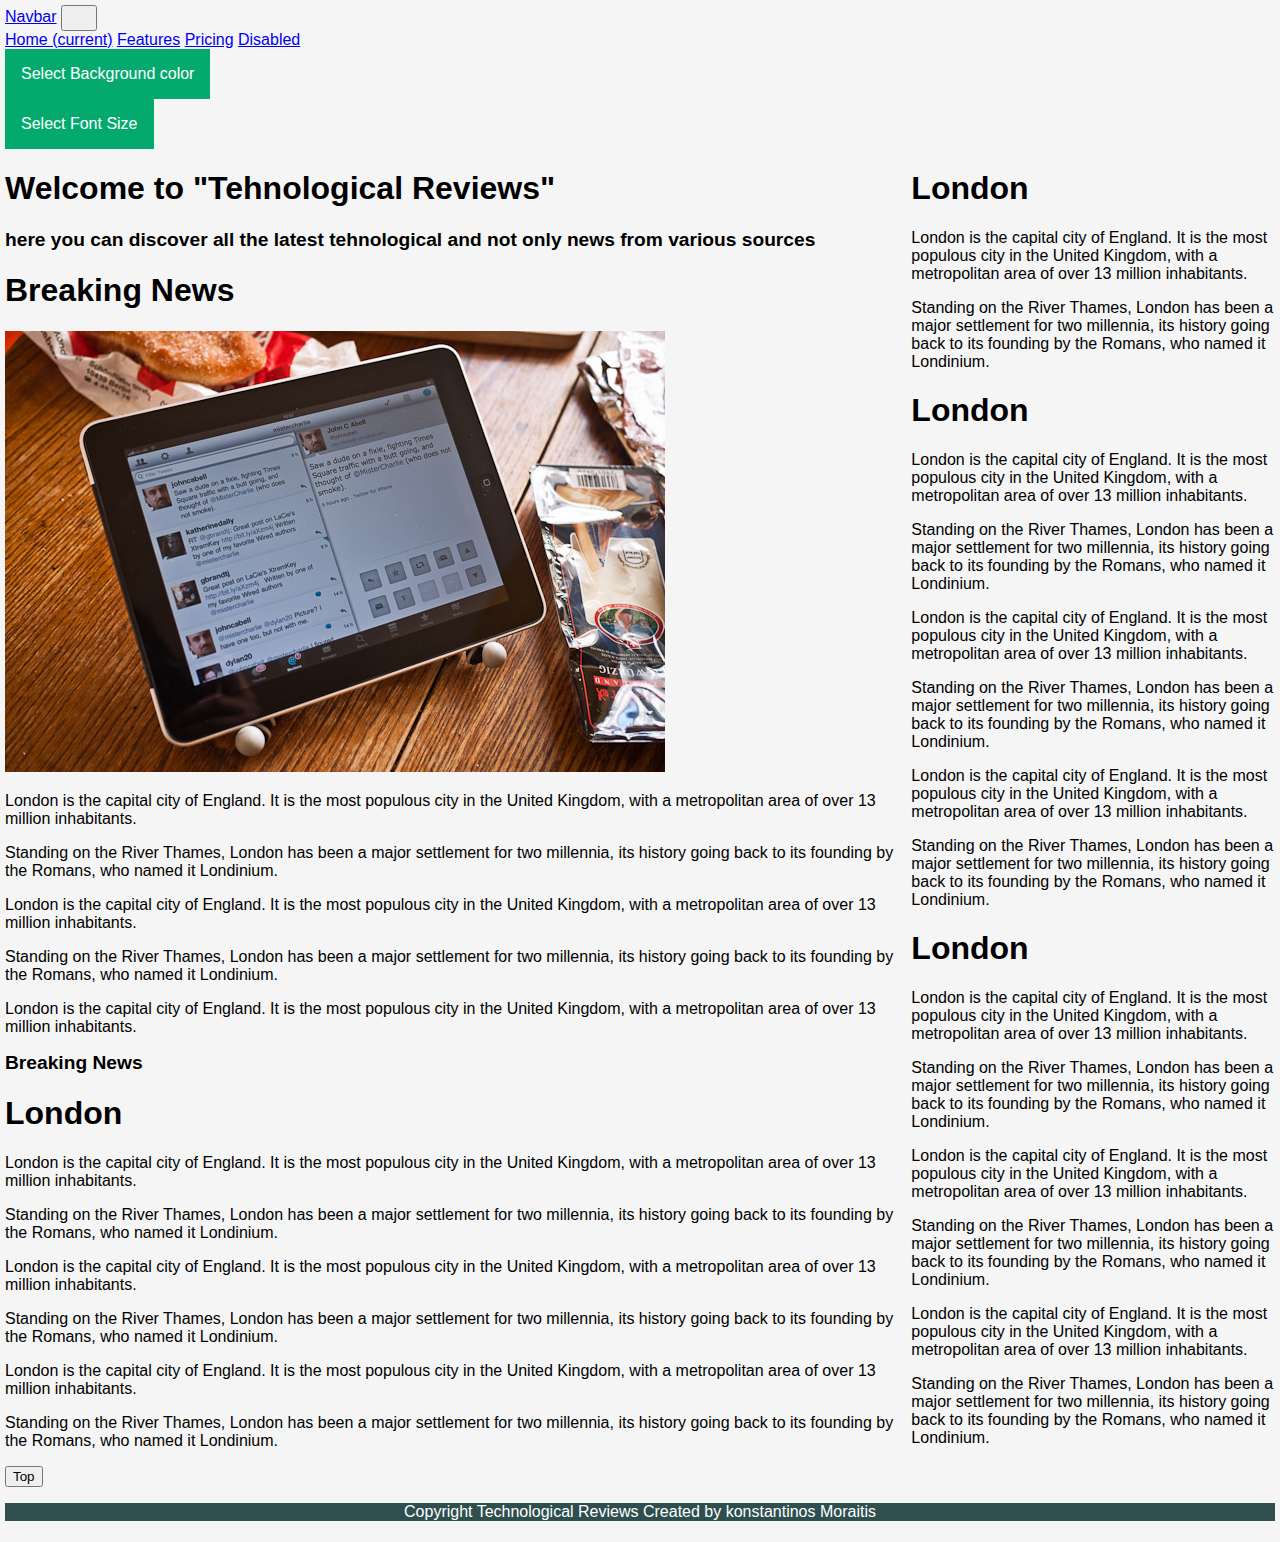
==== index.html @ ffe8cad7 "more features added" ====
﻿<!DOCTYPE html>
<html lang="en">
<head>
    <title>Technological Reviews</title>
    <meta charset="utf-8">
    <meta name="viewport" content="width=device-width, initial-scale=1">
    <script src="https://ajax.googleapis.com/ajax/libs/jquery/3.5.1/jquery.min.js"></script>
    <script src="https://cdn.jsdelivr.net/npm/bootstrap@5.1.3/dist/js/bootstrap.bundle.min.js" integrity="sha384-ka7Sk0Gln4gmtz2MlQnikT1wXgYsOg+OMhuP+IlRH9sENBO0LRn5q+8nbTov4+1p" crossorigin="anonymous"></script>
    <link href="https://cdn.jsdelivr.net/npm/bootstrap@5.1.3/dist/css/bootstrap.min.css" rel="stylesheet" integrity="sha384-1BmE4kWBq78iYhFldvKuhfTAU6auU8tT94WrHftjDbrCEXSU1oBoqyl2QvZ6jIW3" crossorigin="anonymous">
    <script src="https://cdn.jsdelivr.net/npm/bootstrap@5.1.3/dist/js/bootstrap.bundle.min.js" integrity="sha384-ka7Sk0Gln4gmtz2MlQnikT1wXgYsOg+OMhuP+IlRH9sENBO0LRn5q+8nbTov4+1p" crossorigin="anonymous"></script>
    <link href="Content/ResearchProject.css" rel="stylesheet" />
   
    <script>
        function bigImg(x) {
            x.style.height = "150%";
            x.style.width = "150%";
        }

        function normalImg(x) {
            x.style.height = "100%";
            x.style.width = "100%";
        }
    </script>

    <script>
        $(document).ready(function () {
            $("#flip").click(function () {
                $("#panel").slideDown();
            });
            $("#flip").click(function () {
                $("#panel").hide();
            });
        });
    </script>
    <script>
        //Get the button
        var mybutton = document.getElementById("myBtn");

        // When the user scrolls down 20px from the top of the document, show the button
        window.onscroll = function () { scrollFunction() };

        function scrollFunction() {
            if (document.body.scrollTop > 20 || document.documentElement.scrollTop > 20) {
                mybutton.style.display = "block";
            } else {
                mybutton.style.display = "none";
            }
        }

        // When the user clicks on the button, scroll to the top of the document
        function topFunction() {
            document.body.scrollTop = 0;
            document.documentElement.scrollTop = 0;
        }
    </script>

    <script>
        function myFunction5() {
            document.body.style.backgroundColor = "red";
        }
    </script>


    <script>
        function myFunction6() {
            document.body.style.backgroundColor = "wheat";
        }
    </script>

    <script>
        function myFunction7() {

            document.body.style.backgroundColor = "black";



        }

    </script>


    <script>
        function myFunction4() {
            document.getElementById("demo").style.fontSize = "small";
        }
    </script>


    <script>
        function myFunction2() {
            document.getElementById("demo").style.fontSize = "100%";
        }
    </script>


    <script>
        function myFunction3() {
            document.getElementById("demo").style.fontSize = "x-large";


        }
    </script>
    <script>
        function myFunction(selectTag) {
            var listValue = selectTag.options[selectTag.selectedIndex].text;
            document.getElementById("demo").style.fontSize = listValue;
        }
    </script>

    <style>
        #panel, #flip {
            padding: 2px;
            font-size: 12px;
            text-align: center;
            background-color: #555;
            color: white;
            border: solid 1px #666;
            border-radius: 3px;
        }

        #panel {
            float: right;
            padding: 2px;
            display: none;
        }
    </style>

</head>
<body>
    <nav class="navbar navbar-expand-lg navbar-light bg-light">
        <a class="navbar-brand" href="#">Navbar</a>
        <button class="navbar-toggler" type="button" data-toggle="collapse" data-target="#navbarNavAltMarkup" aria-controls="navbarNavAltMarkup" aria-expanded="false" aria-label="Toggle navigation">
            <span class="navbar-toggler-icon"></span>
        </button>
        <div class="collapse navbar-collapse" id="navbarNavAltMarkup">
            <div class="navbar-nav">
                <a class="nav-item nav-link active" href="#">Home <span class="sr-only">(current)</span></a>
                <a class="nav-item nav-link" href="#">Features</a>
                <a class="nav-item nav-link" href="#">Pricing</a>
                <a class="nav-item nav-link disabled" href="#">Disabled</a>
            </div>
        </div>
    </nav>

    <div class="dropdown">
        <button class="dropbtn">Select Background color</button>
        <div class="dropdown-content">
            <button class="btn btn-outline-success" type="button" onclick="myFunction5()">red</button>
            <button class="btn btn-sm btn-outline-secondary" type="button" onclick="myFunction6()"> paper like</button>
            <button class="btn btn-outline-success" type="button" onclick="myFunction7()"> black</button>



        </div>



    </div>
    <div class="dropdown">
        <button class="dropbtn">Select Font Size</button>
        <div class="dropdown-content">
            <button class="btn btn-sm btn-outline-secondary" type="button" onclick="myFunction4()">Smaller </button>
            <button class="btn btn-outline-success" type="button" onclick="myFunction2()">Normal </button>
            <button class="btn btn-sm btn-outline-secondary" type="button" onclick="myFunction3()">Large </button>
            <button class="btn btn-sm btn-outline-secondary" type="button" id="flip">
                Click to select custom font size</>



                <div id="panel">
                    <select onchange="myFunction(this);" size="12">
                        <option>xx-small</option>
                        <option>x-small</option>
                        <option>small</option>
                        <option>medium</option>
                        <option>large</option>
                        <option>x-large</option>
                        <option>xx-large</option>
                        <option>100%</option>
                        <option>250%</option>
                        <option>2cm</option>
                        <option>100px</option>

                    </select>

                </div>

            </button>


        </div>


    </div>








    <div class="grid-container" id="demo">


        <div class="container">

            <article>
                <h1>Welcome to "Tehnological Reviews"</h1>
                <h2>here you can discover all the latest tehnological and not only news from various sources</h2>




                <h1>Breaking News</h1>
                <img onmouseover="bigImg(this)" onmouseout="normalImg(this)" border="0" src="Content/gorillapad-6.jpg" alt="Smiley" width="660">

                <p>London is the capital city of England. It is the most populous city in the  United Kingdom, with a metropolitan area of over 13 million inhabitants.</p>
                <p>Standing on the River Thames, London has been a major settlement for two millennia, its history going back to its founding by the Romans, who named it Londinium.</p>
                <p>London is the capital city of England. It is the most populous city in the  United Kingdom, with a metropolitan area of over 13 million inhabitants.</p>
                <p>Standing on the River Thames, London has been a major settlement for two millennia, its history going back to its founding by the Romans, who named it Londinium.</p>
                <p>London is the capital city of England. It is the most populous city in the  United Kingdom, with a metropolitan area of over 13 million inhabitants.</p>

            </article>

            <article>
                <h2>Breaking News</h2>


                <h1>London</h1>
                <p>London is the capital city of England. It is the most populous city in the  United Kingdom, with a metropolitan area of over 13 million inhabitants.</p>
                <p>Standing on the River Thames, London has been a major settlement for two millennia, its history going back to its founding by the Romans, who named it Londinium.</p>
                <p>London is the capital city of England. It is the most populous city in the  United Kingdom, with a metropolitan area of over 13 million inhabitants.</p>
                <p>Standing on the River Thames, London has been a major settlement for two millennia, its history going back to its founding by the Romans, who named it Londinium.</p>
                <p>London is the capital city of England. It is the most populous city in the  United Kingdom, with a metropolitan area of over 13 million inhabitants.</p>
                <p>Standing on the River Thames, London has been a major settlement for two millennia, its history going back to its founding by the Romans, who named it Londinium.</p>


            </article>

        </div>
        <div class="container">
            <article>
                <h1>London</h1>

                <p>London is the capital city of England. It is the most populous city in the  United Kingdom, with a metropolitan area of over 13 million inhabitants.</p>
                <p>Standing on the River Thames, London has been a major settlement for two millennia, its history going back to its founding by the Romans, who named it Londinium.</p>


            </article>
            <aside>
                <h1>London</h1>
                <p>London is the capital city of England. It is the most populous city in the  United Kingdom, with a metropolitan area of over 13 million inhabitants.</p>
                <p>Standing on the River Thames, London has been a major settlement for two millennia, its history going back to its founding by the Romans, who named it Londinium.</p>
                <p>London is the capital city of England. It is the most populous city in the  United Kingdom, with a metropolitan area of over 13 million inhabitants.</p>
                <p>Standing on the River Thames, London has been a major settlement for two millennia, its history going back to its founding by the Romans, who named it Londinium.</p>
                <p>London is the capital city of England. It is the most populous city in the  United Kingdom, with a metropolitan area of over 13 million inhabitants.</p>
                <p>Standing on the River Thames, London has been a major settlement for two millennia, its history going back to its founding by the Romans, who named it Londinium.</p>
            </aside>
            <aside>
                <h1>London</h1>
                <p>London is the capital city of England. It is the most populous city in the  United Kingdom, with a metropolitan area of over 13 million inhabitants.</p>
                <p>Standing on the River Thames, London has been a major settlement for two millennia, its history going back to its founding by the Romans, who named it Londinium.</p>
                <p>London is the capital city of England. It is the most populous city in the  United Kingdom, with a metropolitan area of over 13 million inhabitants.</p>
                <p>Standing on the River Thames, London has been a major settlement for two millennia, its history going back to its founding by the Romans, who named it Londinium.</p>
                <p>London is the capital city of England. It is the most populous city in the  United Kingdom, with a metropolitan area of over 13 million inhabitants.</p>
                <p>Standing on the River Thames, London has been a major settlement for two millennia, its history going back to its founding by the Romans, who named it Londinium.</p>
            </aside>

        </div>
    </div>

    <button onclick="topFunction()" id="myBtn" title="Go to top">Top</button>

    <footer>
        <p>Copyright Technological Reviews Created by konstantinos Moraitis</p>
    </footer>

</body>



</html>
---- Content/ResearchProject.css ----
﻿

* {
    box-sizing: border-box;
}

.grid-container {
    display: grid;
    grid-template-columns: auto auto auto auto;
}
.navbar-toggler-icon {
    display: inline-block;
    width: 1.5em;
    height: 1.5em;
    vertical-align: middle;
    background-repeat: no-repeat;
    background-position: center;
    background-size: 100%;
}
body {
    font-family: Arial, Helvetica, sans-serif;
    background-color: whitesmoke;
    max-width: auto;
    margin: auto;
    padding:5px;
 
}
address {
    display: block;
    font-style: italic;
}


/* Clear floats after the columns */
section::after {
    content: "";
    display: table;
    clear: both;
}

/* Style the footer */
footer {
    background-color:darkslategrey;
 
    text-align: center;
    color: white;
    position: center;
   
}

.navbar {
    height: auto;
    
    
}


h1 {
    font-size: xx-large;
}

h2 {
    font-size: larger;
}

h3 {
    font-size: large;
}


/* Dropdown Button */
.dropbtn {
    background-color: #04AA6D;
    color: white;
    padding: 16px;
    font-size: 16px;
    border: none;
   
}


/* Dropdown Content (Hidden by Default) */
.dropdown-content {
    display: none;
    position: absolute;
    background-color: #f1f1f1;
    min-width: 160px;
    box-shadow: 0px 8px 16px 0px rgba(0,0,0,0.2);
    z-index: 1;
}

    /* Links inside the dropdown */
    .dropdown-content a {
        color: black;
        padding: 12px 16px;
        text-decoration: none;
        display: block;
    }

        /* Change color of dropdown links on hover */
        .dropdown-content a:hover {
            background-color: #ddd;
        }

/* Show the dropdown menu on hover */
.dropdown:hover .dropdown-content {
    display: block;
}

/* Change the background color of the dropdown button when the dropdown content is shown */
.dropdown:hover .dropbtn {
    background-color: #3e8e41;
}

/* Page content. The value of the margin-left property should match the value of the sidebar's width property */
div.content {
    margin-left: 200px;
    padding: 1px 16px;
    height: 1000px;
}
/* When the screen is less than 600 pixels wide, hide all links, except for the first one ("Home"). Show the link that contains should open and close the topnav (.icon) */
@media only screen and (max-width: 768px) {
    /* For mobile phones: */
    [class*="col-"] {
        width: 100%;
    }
}
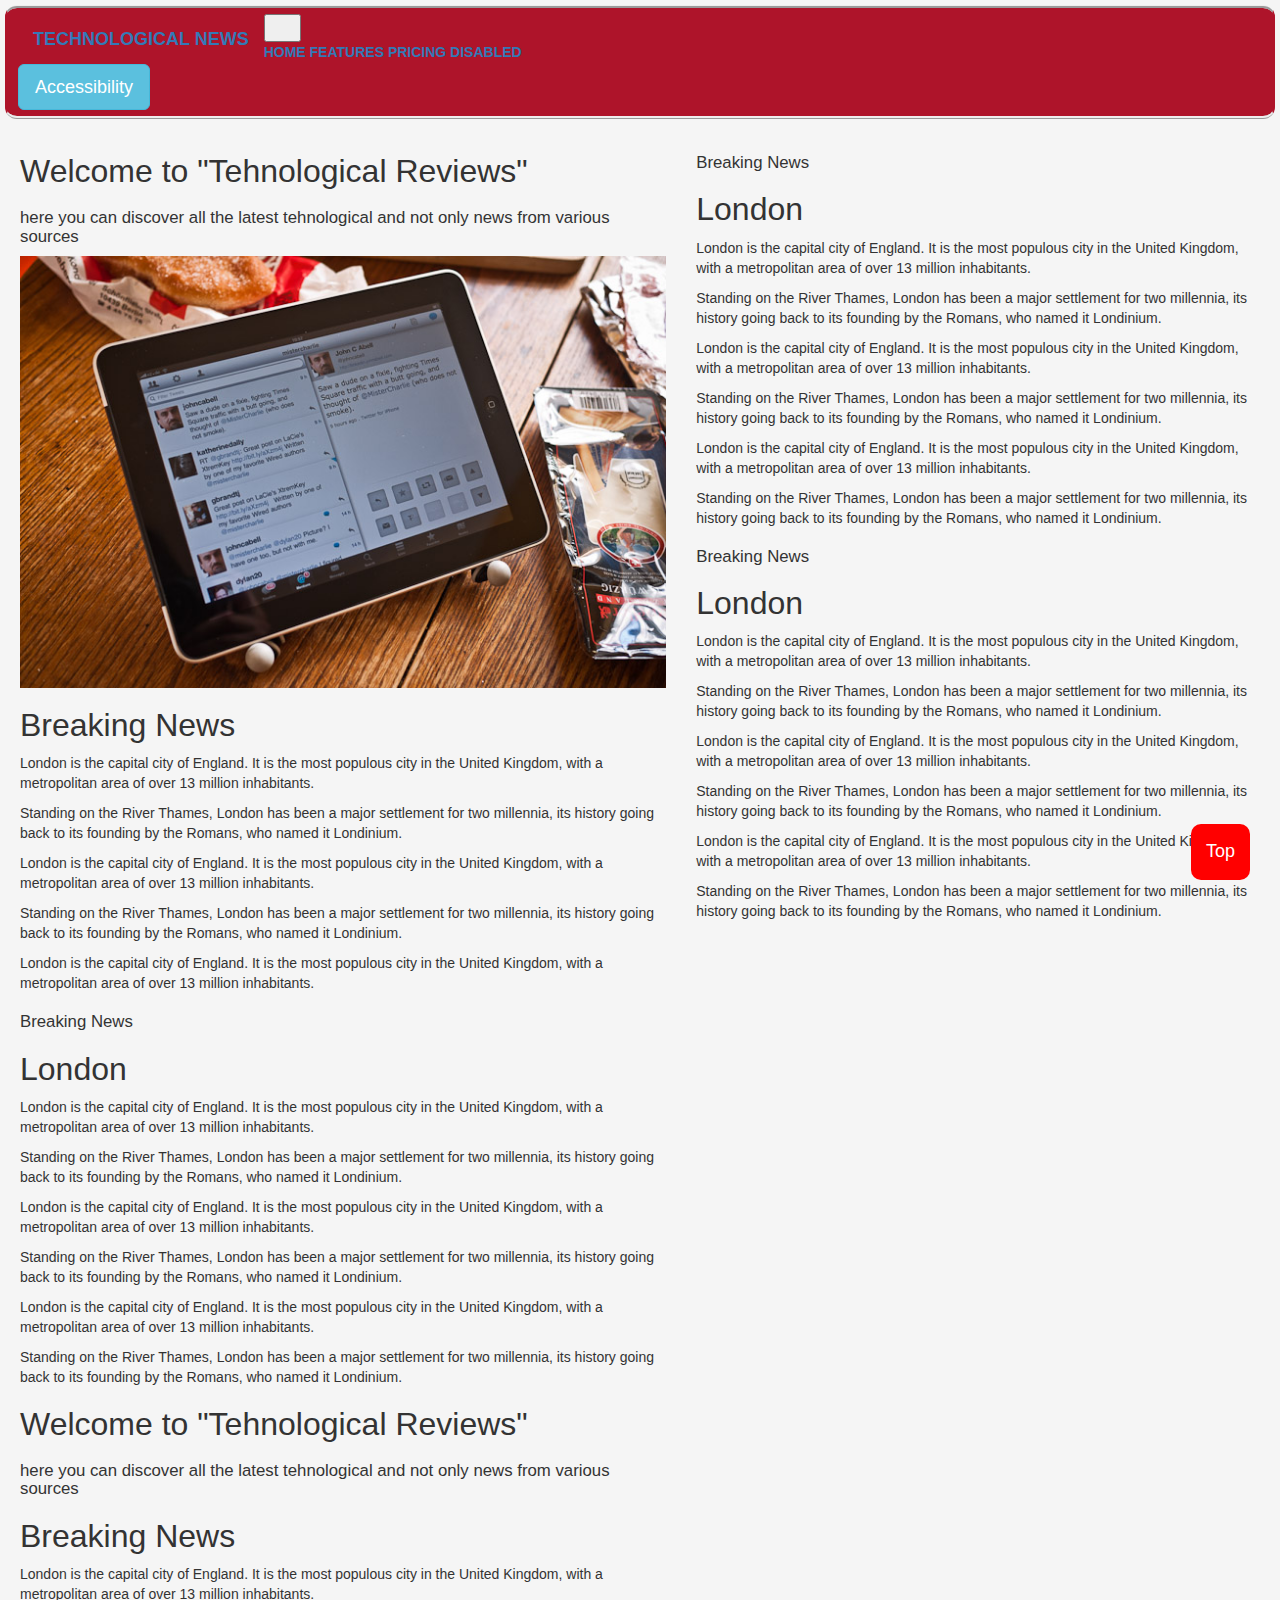
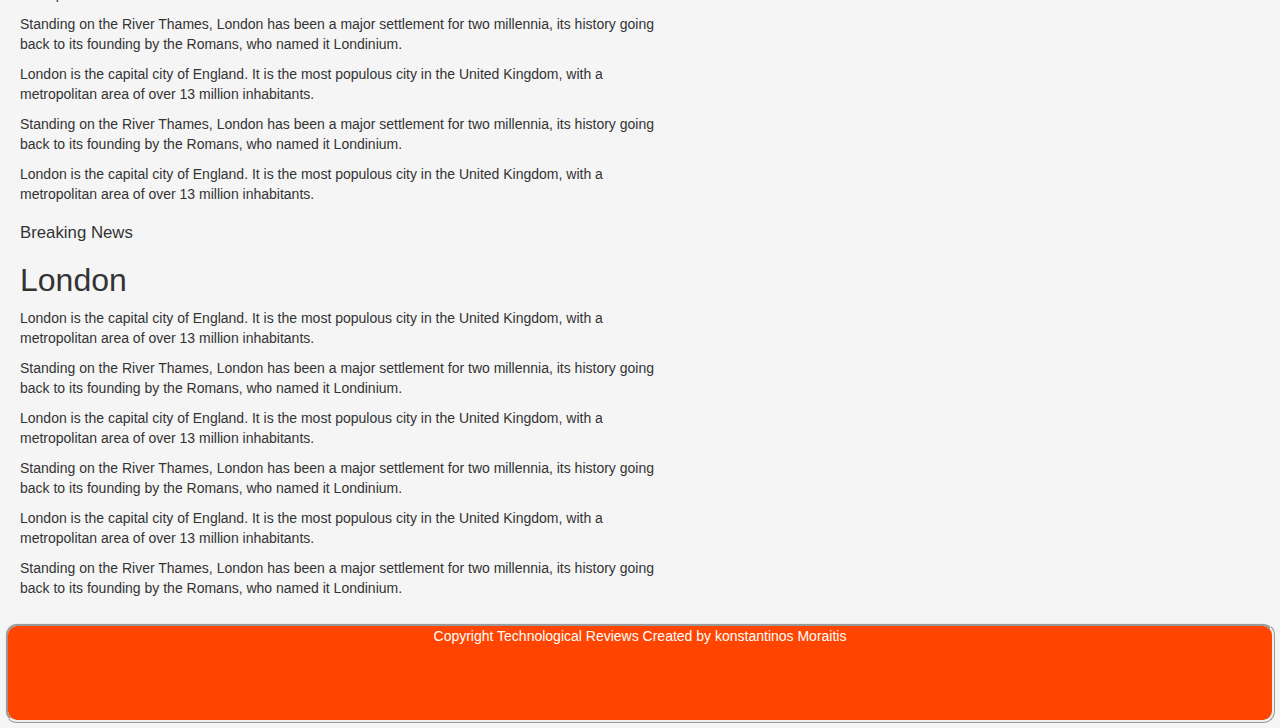
==== commit afb71b65: "Bug Fixeas, new menu, mobile view available" ====
--- a/index.html
+++ b/index.html
@@ -4,23 +4,20 @@
     <title>Technological Reviews</title>
     <meta charset="utf-8">
     <meta name="viewport" content="width=device-width, initial-scale=1">
+    <link href="https://cdn.jsdelivr.net/npm/bootstrap@5.1.3/dist/css/bootstrap.min.css" rel="stylesheet" integrity="sha384-1BmE4kWBq78iYhFldvKuhfTAU6auU8tT94WrHftjDbrCEXSU1oBoqyl2QvZ6jIW3" crossorigin="anonymous">
+    <script src="https://code.jquery.com/jquery-3.2.1.slim.min.js" integrity="sha384-KJ3o2DKtIkvYIK3UENzmM7KCkRr/rE9/Qpg6aAZGJwFDMVNA/GpGFF93hXpG5KkN" crossorigin="anonymous"></script>
+    <script src="https://cdnjs.cloudflare.com/ajax/libs/popper.js/1.12.9/umd/popper.min.js" integrity="sha384-ApNbgh9B+Y1QKtv3Rn7W3mgPxhU9K/ScQsAP7hUibX39j7fakFPskvXusvfa0b4Q" crossorigin="anonymous"></script>
+    <link rel="stylesheet" href="https://maxcdn.bootstrapcdn.com/bootstrap/3.4.1/css/bootstrap.min.css">
     <script src="https://ajax.googleapis.com/ajax/libs/jquery/3.5.1/jquery.min.js"></script>
-    <script src="https://cdn.jsdelivr.net/npm/bootstrap@5.1.3/dist/js/bootstrap.bundle.min.js" integrity="sha384-ka7Sk0Gln4gmtz2MlQnikT1wXgYsOg+OMhuP+IlRH9sENBO0LRn5q+8nbTov4+1p" crossorigin="anonymous"></script>
-    <link href="https://cdn.jsdelivr.net/npm/bootstrap@5.1.3/dist/css/bootstrap.min.css" rel="stylesheet" integrity="sha384-1BmE4kWBq78iYhFldvKuhfTAU6auU8tT94WrHftjDbrCEXSU1oBoqyl2QvZ6jIW3" crossorigin="anonymous">
-    <script src="https://cdn.jsdelivr.net/npm/bootstrap@5.1.3/dist/js/bootstrap.bundle.min.js" integrity="sha384-ka7Sk0Gln4gmtz2MlQnikT1wXgYsOg+OMhuP+IlRH9sENBO0LRn5q+8nbTov4+1p" crossorigin="anonymous"></script>
+    <script src="https://maxcdn.bootstrapcdn.com/bootstrap/3.4.1/js/bootstrap.min.js"></script>
     <link href="Content/ResearchProject.css" rel="stylesheet" />
-   
-    <script>
-        function bigImg(x) {
-            x.style.height = "150%";
-            x.style.width = "150%";
-        }
-
-        function normalImg(x) {
-            x.style.height = "100%";
-            x.style.width = "100%";
-        }
-    </script>
+    <script>
+        function myFunction10(selectTag) {
+            var listValue = selectTag.options[selectTag.selectedIndex].text;
+            document.getElementById("demo").style.fontFamily = listValue;
+        }
+    </script>
+
 
     <script>
         $(document).ready(function () {
@@ -127,8 +124,8 @@
 
 </head>
 <body>
-    <nav class="navbar navbar-expand-lg navbar-light bg-light">
-        <a class="navbar-brand" href="#">Navbar</a>
+    <nav class="navbar navbar-expand-lg navbar-dark bg-danger bg-gradient">
+        <a class="navbar-brand" href="#">Technological News</a>
         <button class="navbar-toggler" type="button" data-toggle="collapse" data-target="#navbarNavAltMarkup" aria-controls="navbarNavAltMarkup" aria-expanded="false" aria-label="Toggle navigation">
             <span class="navbar-toggler-icon"></span>
         </button>
@@ -137,138 +134,210 @@
                 <a class="nav-item nav-link active" href="#">Home <span class="sr-only">(current)</span></a>
                 <a class="nav-item nav-link" href="#">Features</a>
                 <a class="nav-item nav-link" href="#">Pricing</a>
-                <a class="nav-item nav-link disabled" href="#">Disabled</a>
+                <a class="nav-item nav-link disabled" href="#">Disabled</a> <!-- Trigger the modal with a button -->
+
+            </div>        
+            <form class="d-flex">
+                <script async src="https://cse.google.com/cse.js?cx=aabcc38a63868d27a"></script>
+            </form>
+        </div>
+
+
+        <div class="gcse-search"></div>  <button type="button" class="btn btn-info btn-lg" data-toggle="modal" data-target="#myModal">Accessibility</button>
+        <!-- Modal -->
+        <div class="modal fade" id="myModal" role="dialog">
+            <div class="modal-dialog">
+
+                <!-- Modal content-->
+                <div class="modal-content">
+                    <div class="modal-header">
+                        <button type="button" class="close" data-dismiss="modal">&times;</button>
+                        <h4 class="modal-title">Customize webpage design to your preferences</h4>
+                    </div>
+                    <div class="modal-body">
+
+
+                        <div class="dropdown">
+                            <button class="dropbtn">Select Background color</button>
+                            <div class="dropdown-content">
+                                <button class="btn btn-sm btn-outline-danger" type="button" onclick="myFunction5()">red</button>
+                                <button class="btn btn-sm btn-outline-warning" type="button" onclick="myFunction6()"> paper like</button>
+                                <button class="btn btn-sm btn-outline-secondary" type="button" onclick="myFunction7()"> black</button>
+
+
+
+                            </div>
+
+
+
+                        </div>
+                        <div class="dropdown">
+                            <button class="dropbtn">Select Font Size</button>
+                            <div class="dropdown-content">
+                                <button class="btn btn-outline-success" type="button" onclick="myFunction4()">Smaller </button>
+                                <button class="btn btn-outline-success" type="button" onclick="myFunction2()">Normal </button>
+                                <button class="btn btn-outline-success" type="button" onclick="myFunction3()">Large </button>
+                                <button class="btn btn-outline-success" type="button" id="flip">
+                                    Click to select custom font size</>
+
+
+
+                                    <div id="panel">
+                                        <select onchange="myFunction(this);" size="12">
+                                            <option>xx-small</option>
+                                            <option>x-small</option>
+                                            <option>small</option>
+                                            <option>medium</option>
+                                            <option>large</option>
+                                            <option>x-large</option>
+                                            <option>xx-large</option>
+                                            <option>100%</option>
+                                            <option>250%</option>
+                                            <option>2cm</option>
+                                            <option>100px</option>
+
+                                        </select>
+
+                                    </div>
+
+                                </button>
+
+
+                            </div>
+                        </div>
+                        <div class="dropdown">
+                            <button class="dropbtn">Select Font Family</button>
+
+                            <div class="dropdown-content">
+                                <select onchange="myFunction10(this);" size="13">
+                                    <option>Georgia</option>
+                                    <option>Palatino Linotype</option>
+                                    <option>Book Antiqua</option>
+                                    <option>Times New Roman</option>
+                                    <option>Arial</option>
+                                    <option>Helvetica</option>
+                                    <option>Arial Black</option>
+                                    <option>Impact</option>
+                                    <option>Lucida Sans Unicode</option>
+                                    <option>Tahoma</option>
+                                    <option>Verdana</option>
+                                    <option>Courier New</option>
+                                    <option>Lucida Console</option>
+                                </select>
+                            </div>
+
+
+
+
+                        </div>
+
+
+
+                    </div>
+                    <div class="modal-footer">
+                        <button type="button" class="btn btn-default" data-dismiss="modal">Close</button>
+                    </div>
+                </div>
+
             </div>
         </div>
+
+
+
     </nav>
 
-    <div class="dropdown">
-        <button class="dropbtn">Select Background color</button>
-        <div class="dropdown-content">
-            <button class="btn btn-outline-success" type="button" onclick="myFunction5()">red</button>
-            <button class="btn btn-sm btn-outline-secondary" type="button" onclick="myFunction6()"> paper like</button>
-            <button class="btn btn-outline-success" type="button" onclick="myFunction7()"> black</button>
-
-
-
-        </div>
-
+
+   
+
+
+
+ 
+
+
+    <div class="grid-container" id="demo">
+
+
+
+        <article>
+
+            <h1>Welcome to "Tehnological Reviews"</h1>
+            <h2>here you can discover all the latest tehnological and not only news from various sources</h2>
+            <img src="Content/gorillapad-6.jpg"alt="tablet "class="responsive" />
+            <h1>Breaking News</h1>
+
+
+            <p>London is the capital city of England. It is the most populous city in the  United Kingdom, with a metropolitan area of over 13 million inhabitants.</p>
+            <p>Standing on the River Thames, London has been a major settlement for two millennia, its history going back to its founding by the Romans, who named it Londinium.</p>
+            <p>London is the capital city of England. It is the most populous city in the  United Kingdom, with a metropolitan area of over 13 million inhabitants.</p>
+            <p>Standing on the River Thames, London has been a major settlement for two millennia, its history going back to its founding by the Romans, who named it Londinium.</p>
+            <p>London is the capital city of England. It is the most populous city in the  United Kingdom, with a metropolitan area of over 13 million inhabitants.</p>
+
+            <h2>Breaking News</h2>
+
+
+            <h1>London</h1>
+            <p>London is the capital city of England. It is the most populous city in the  United Kingdom, with a metropolitan area of over 13 million inhabitants.</p>
+            <p>Standing on the River Thames, London has been a major settlement for two millennia, its history going back to its founding by the Romans, who named it Londinium.</p>
+            <p>London is the capital city of England. It is the most populous city in the  United Kingdom, with a metropolitan area of over 13 million inhabitants.</p>
+            <p>Standing on the River Thames, London has been a major settlement for two millennia, its history going back to its founding by the Romans, who named it Londinium.</p>
+            <p>London is the capital city of England. It is the most populous city in the  United Kingdom, with a metropolitan area of over 13 million inhabitants.</p>
+            <p>Standing on the River Thames, London has been a major settlement for two millennia, its history going back to its founding by the Romans, who named it Londinium.</p>
+
+            <h1>Welcome to "Tehnological Reviews"</h1>
+            <h2>here you can discover all the latest tehnological and not only news from various sources</h2>
+
+            <h1>Breaking News</h1>
+
+
+            <p>London is the capital city of England. It is the most populous city in the  United Kingdom, with a metropolitan area of over 13 million inhabitants.</p>
+            <p>Standing on the River Thames, London has been a major settlement for two millennia, its history going back to its founding by the Romans, who named it Londinium.</p>
+            <p>London is the capital city of England. It is the most populous city in the  United Kingdom, with a metropolitan area of over 13 million inhabitants.</p>
+            <p>Standing on the River Thames, London has been a major settlement for two millennia, its history going back to its founding by the Romans, who named it Londinium.</p>
+            <p>London is the capital city of England. It is the most populous city in the  United Kingdom, with a metropolitan area of over 13 million inhabitants.</p>
+
+            <h2>Breaking News</h2>
+
+
+            <h1>London</h1>
+            <p>London is the capital city of England. It is the most populous city in the  United Kingdom, with a metropolitan area of over 13 million inhabitants.</p>
+            <p>Standing on the River Thames, London has been a major settlement for two millennia, its history going back to its founding by the Romans, who named it Londinium.</p>
+            <p>London is the capital city of England. It is the most populous city in the  United Kingdom, with a metropolitan area of over 13 million inhabitants.</p>
+            <p>Standing on the River Thames, London has been a major settlement for two millennia, its history going back to its founding by the Romans, who named it Londinium.</p>
+            <p>London is the capital city of England. It is the most populous city in the  United Kingdom, with a metropolitan area of over 13 million inhabitants.</p>
+            <p>Standing on the River Thames, London has been a major settlement for two millennia, its history going back to its founding by the Romans, who named it Londinium.</p>
+
+        </article>
+        <article>
+            <h2>Breaking News</h2>
+
+
+            <h1>London</h1>
+            <p>London is the capital city of England. It is the most populous city in the  United Kingdom, with a metropolitan area of over 13 million inhabitants.</p>
+            <p>Standing on the River Thames, London has been a major settlement for two millennia, its history going back to its founding by the Romans, who named it Londinium.</p>
+            <p>London is the capital city of England. It is the most populous city in the  United Kingdom, with a metropolitan area of over 13 million inhabitants.</p>
+            <p>Standing on the River Thames, London has been a major settlement for two millennia, its history going back to its founding by the Romans, who named it Londinium.</p>
+            <p>London is the capital city of England. It is the most populous city in the  United Kingdom, with a metropolitan area of over 13 million inhabitants.</p>
+            <p>Standing on the River Thames, London has been a major settlement for two millennia, its history going back to its founding by the Romans, who named it Londinium.</p>
+
+
+
+            <h2>Breaking News</h2>
+
+
+            <h1>London</h1>
+            <p>London is the capital city of England. It is the most populous city in the  United Kingdom, with a metropolitan area of over 13 million inhabitants.</p>
+            <p>Standing on the River Thames, London has been a major settlement for two millennia, its history going back to its founding by the Romans, who named it Londinium.</p>
+            <p>London is the capital city of England. It is the most populous city in the  United Kingdom, with a metropolitan area of over 13 million inhabitants.</p>
+            <p>Standing on the River Thames, London has been a major settlement for two millennia, its history going back to its founding by the Romans, who named it Londinium.</p>
+            <p>London is the capital city of England. It is the most populous city in the  United Kingdom, with a metropolitan area of over 13 million inhabitants.</p>
+            <p>Standing on the River Thames, London has been a major settlement for two millennia, its history going back to its founding by the Romans, who named it Londinium.</p>
+
+
+        </article>
 
 
     </div>
-    <div class="dropdown">
-        <button class="dropbtn">Select Font Size</button>
-        <div class="dropdown-content">
-            <button class="btn btn-sm btn-outline-secondary" type="button" onclick="myFunction4()">Smaller </button>
-            <button class="btn btn-outline-success" type="button" onclick="myFunction2()">Normal </button>
-            <button class="btn btn-sm btn-outline-secondary" type="button" onclick="myFunction3()">Large </button>
-            <button class="btn btn-sm btn-outline-secondary" type="button" id="flip">
-                Click to select custom font size</>
-
-
-
-                <div id="panel">
-                    <select onchange="myFunction(this);" size="12">
-                        <option>xx-small</option>
-                        <option>x-small</option>
-                        <option>small</option>
-                        <option>medium</option>
-                        <option>large</option>
-                        <option>x-large</option>
-                        <option>xx-large</option>
-                        <option>100%</option>
-                        <option>250%</option>
-                        <option>2cm</option>
-                        <option>100px</option>
-
-                    </select>
-
-                </div>
-
-            </button>
-
-
-        </div>
-
-
-    </div>
-
-
-
-
-
-
-
-
-    <div class="grid-container" id="demo">
-
-
-        <div class="container">
-
-            <article>
-                <h1>Welcome to "Tehnological Reviews"</h1>
-                <h2>here you can discover all the latest tehnological and not only news from various sources</h2>
-
-
-
-
-                <h1>Breaking News</h1>
-                <img onmouseover="bigImg(this)" onmouseout="normalImg(this)" border="0" src="Content/gorillapad-6.jpg" alt="Smiley" width="660">
-
-                <p>London is the capital city of England. It is the most populous city in the  United Kingdom, with a metropolitan area of over 13 million inhabitants.</p>
-                <p>Standing on the River Thames, London has been a major settlement for two millennia, its history going back to its founding by the Romans, who named it Londinium.</p>
-                <p>London is the capital city of England. It is the most populous city in the  United Kingdom, with a metropolitan area of over 13 million inhabitants.</p>
-                <p>Standing on the River Thames, London has been a major settlement for two millennia, its history going back to its founding by the Romans, who named it Londinium.</p>
-                <p>London is the capital city of England. It is the most populous city in the  United Kingdom, with a metropolitan area of over 13 million inhabitants.</p>
-
-            </article>
-
-            <article>
-                <h2>Breaking News</h2>
-
-
-                <h1>London</h1>
-                <p>London is the capital city of England. It is the most populous city in the  United Kingdom, with a metropolitan area of over 13 million inhabitants.</p>
-                <p>Standing on the River Thames, London has been a major settlement for two millennia, its history going back to its founding by the Romans, who named it Londinium.</p>
-                <p>London is the capital city of England. It is the most populous city in the  United Kingdom, with a metropolitan area of over 13 million inhabitants.</p>
-                <p>Standing on the River Thames, London has been a major settlement for two millennia, its history going back to its founding by the Romans, who named it Londinium.</p>
-                <p>London is the capital city of England. It is the most populous city in the  United Kingdom, with a metropolitan area of over 13 million inhabitants.</p>
-                <p>Standing on the River Thames, London has been a major settlement for two millennia, its history going back to its founding by the Romans, who named it Londinium.</p>
-
-
-            </article>
-
-        </div>
-        <div class="container">
-            <article>
-                <h1>London</h1>
-
-                <p>London is the capital city of England. It is the most populous city in the  United Kingdom, with a metropolitan area of over 13 million inhabitants.</p>
-                <p>Standing on the River Thames, London has been a major settlement for two millennia, its history going back to its founding by the Romans, who named it Londinium.</p>
-
-
-            </article>
-            <aside>
-                <h1>London</h1>
-                <p>London is the capital city of England. It is the most populous city in the  United Kingdom, with a metropolitan area of over 13 million inhabitants.</p>
-                <p>Standing on the River Thames, London has been a major settlement for two millennia, its history going back to its founding by the Romans, who named it Londinium.</p>
-                <p>London is the capital city of England. It is the most populous city in the  United Kingdom, with a metropolitan area of over 13 million inhabitants.</p>
-                <p>Standing on the River Thames, London has been a major settlement for two millennia, its history going back to its founding by the Romans, who named it Londinium.</p>
-                <p>London is the capital city of England. It is the most populous city in the  United Kingdom, with a metropolitan area of over 13 million inhabitants.</p>
-                <p>Standing on the River Thames, London has been a major settlement for two millennia, its history going back to its founding by the Romans, who named it Londinium.</p>
-            </aside>
-            <aside>
-                <h1>London</h1>
-                <p>London is the capital city of England. It is the most populous city in the  United Kingdom, with a metropolitan area of over 13 million inhabitants.</p>
-                <p>Standing on the River Thames, London has been a major settlement for two millennia, its history going back to its founding by the Romans, who named it Londinium.</p>
-                <p>London is the capital city of England. It is the most populous city in the  United Kingdom, with a metropolitan area of over 13 million inhabitants.</p>
-                <p>Standing on the River Thames, London has been a major settlement for two millennia, its history going back to its founding by the Romans, who named it Londinium.</p>
-                <p>London is the capital city of England. It is the most populous city in the  United Kingdom, with a metropolitan area of over 13 million inhabitants.</p>
-                <p>Standing on the River Thames, London has been a major settlement for two millennia, its history going back to its founding by the Romans, who named it Londinium.</p>
-            </aside>
-
-        </div>
-    </div>
+
 
     <button onclick="topFunction()" id="myBtn" title="Go to top">Top</button>
 
@@ -278,7 +347,5 @@
 
 </body>
 
-
-
 </html>
 
--- a/Content/ResearchProject.css
+++ b/Content/ResearchProject.css
@@ -17,12 +17,29 @@
     background-position: center;
     background-size: 100%;
 }
+.navbar {
+    border-color: #ae142a;
+    text-transform: uppercase;
+    font-family: Montserrat,"Helvetica Neue",Helvetica,Arial,sans-serif;
+    font-weight: bold;
+    color: blue;
+    border-radius:12px;
+    border-block:ridge;
+    background-color: #ae142a;
+    padding: 6px 12px !important;
+    margin:auto;
+}
+
+article{
+    padding:15px;
+}
 body {
     font-family: Arial, Helvetica, sans-serif;
     background-color: whitesmoke;
-    max-width: auto;
+    max-width: 1600px;
+    padding:5px;
     margin: auto;
-    padding:5px;
+  
  
 }
 address {
@@ -40,21 +57,16 @@
 
 /* Style the footer */
 footer {
-    background-color:darkslategrey;
- 
+    background-color:orangered;
+    border:ridge;
+    border-radius:12px;
+    display:block;
     text-align: center;
     color: white;
     position: center;
+    height:100px;
    
 }
-
-.navbar {
-    height: auto;
-    
-    
-}
-
-
 h1 {
     font-size: xx-large;
 }
@@ -66,18 +78,43 @@
 h3 {
     font-size: large;
 }
-
+.responsive {
+    width: 100%;
+    height: auto;
+}
 
 /* Dropdown Button */
 .dropbtn {
-    background-color: #04AA6D;
-    color: white;
-    padding: 16px;
+    background-color:skyblue;
+    color: black;
+    padding: 5px;
     font-size: 16px;
-    border: none;
+    border:ridge;
+    border-radius: 8px;
+    
+
+
    
 }
+#myBtn {
+    display:block; /* Hidden by default */
+    position: fixed; /* Fixed/sticky position */
+    bottom: 20px; /* Place the button at the bottom of the page */
+    right: 30px; /* Place the button 30px from the right */
+    z-index: 99; /* Make sure it does not overlap */
+    border: none; /* Remove borders */
+    outline: none; /* Remove outline */
+    background-color: red; /* Set a background color */
+    color: white; /* Text color */
+    cursor: pointer; /* Add a mouse pointer on hover */
+    padding: 15px; /* Some padding */
+    border-radius: 10px; /* Rounded corners */
+    font-size: 18px; /* Increase font size */
+}
 
+    #myBtn:hover {
+        background-color: #555; /* Add a dark-grey background on hover */
+    }
 
 /* Dropdown Content (Hidden by Default) */
 .dropdown-content {
@@ -87,6 +124,7 @@
     min-width: 160px;
     box-shadow: 0px 8px 16px 0px rgba(0,0,0,0.2);
     z-index: 1;
+    padding:5px;
 }
 
     /* Links inside the dropdown */
@@ -109,7 +147,8 @@
 
 /* Change the background color of the dropdown button when the dropdown content is shown */
 .dropdown:hover .dropbtn {
-    background-color: #3e8e41;
+    background-color: navy;
+    color:yellow;
 }
 
 /* Page content. The value of the margin-left property should match the value of the sidebar's width property */
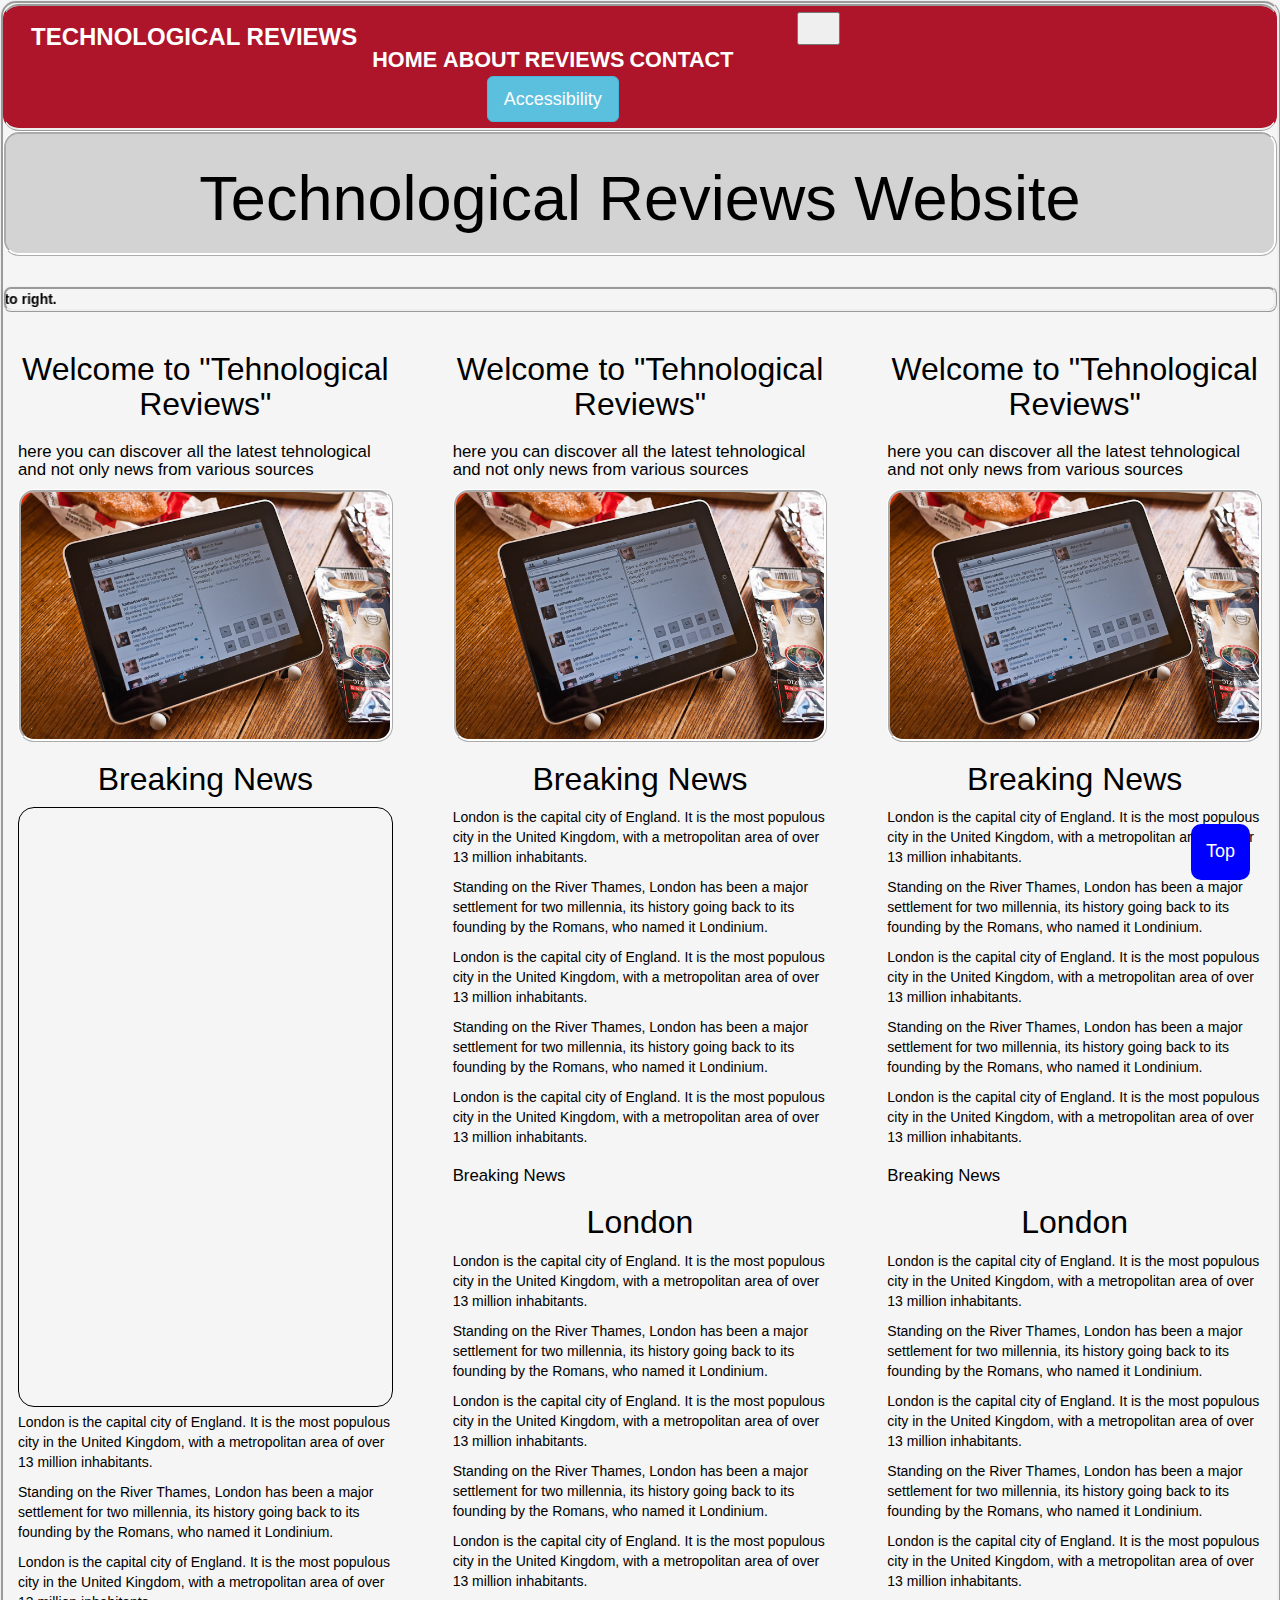
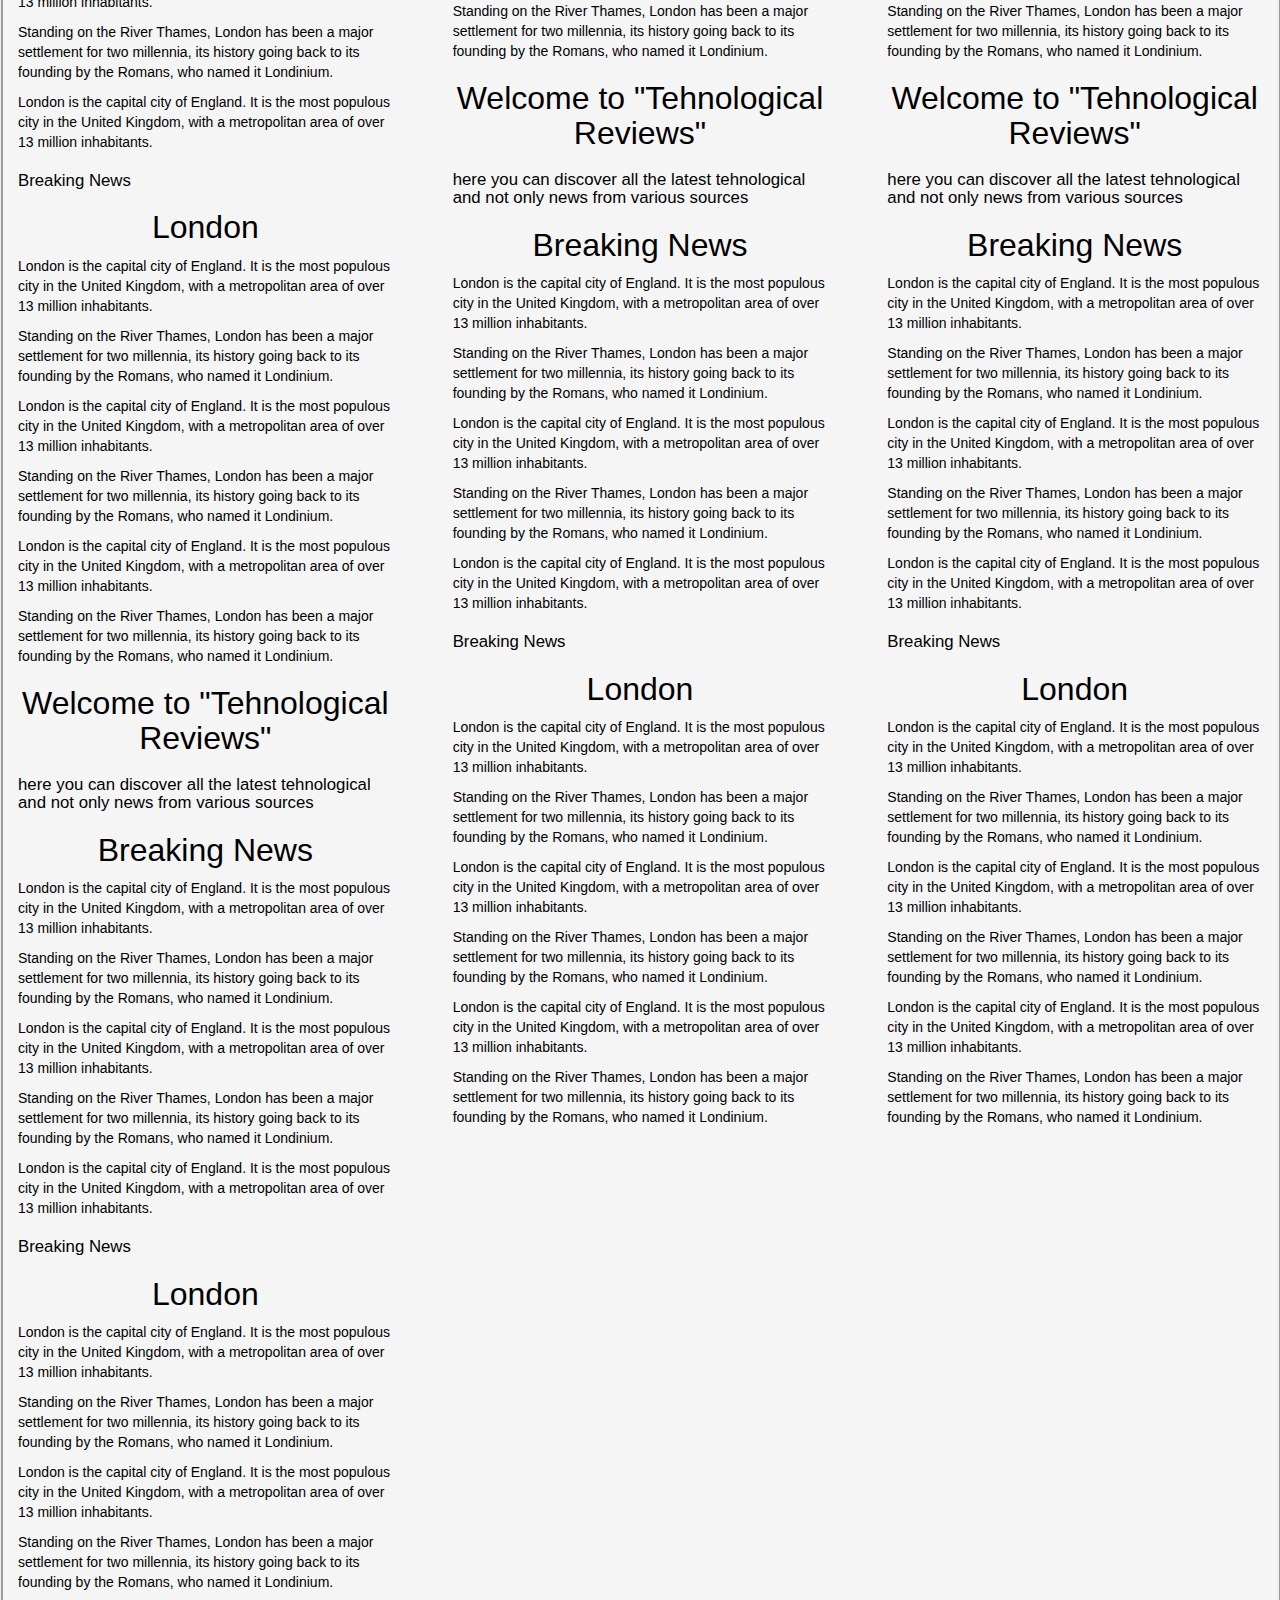
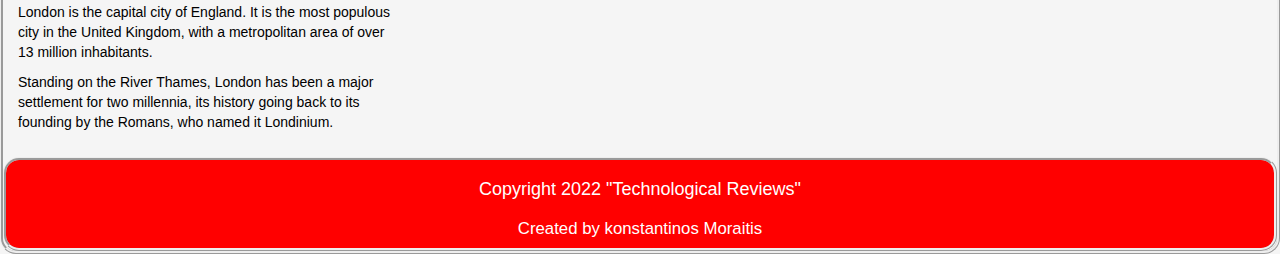
==== commit f800478b: "New Improved Mobile Mode and many bug fixes" ====
--- a/index.html
+++ b/index.html
@@ -56,7 +56,11 @@
             document.body.style.backgroundColor = "red";
         }
     </script>
-
+    <script>
+        function myFunction12() {
+            document.body.style.backgroundColor = "green";
+        }
+    </script>
 
     <script>
         function myFunction6() {
@@ -67,7 +71,7 @@
     <script>
         function myFunction7() {
 
-            document.body.style.backgroundColor = "black";
+            document.body.style.backgroundColor = "grey";
 
 
 
@@ -124,225 +128,303 @@
 
 </head>
 <body>
+
     <nav class="navbar navbar-expand-lg navbar-dark bg-danger bg-gradient">
-        <a class="navbar-brand" href="#">Technological News</a>
+        <a class="navbar-brand" href="index.html">Technological Reviews</a>
         <button class="navbar-toggler" type="button" data-toggle="collapse" data-target="#navbarNavAltMarkup" aria-controls="navbarNavAltMarkup" aria-expanded="false" aria-label="Toggle navigation">
             <span class="navbar-toggler-icon"></span>
         </button>
         <div class="collapse navbar-collapse" id="navbarNavAltMarkup">
             <div class="navbar-nav">
                 <a class="nav-item nav-link active" href="#">Home <span class="sr-only">(current)</span></a>
-                <a class="nav-item nav-link" href="#">Features</a>
-                <a class="nav-item nav-link" href="#">Pricing</a>
-                <a class="nav-item nav-link disabled" href="#">Disabled</a> <!-- Trigger the modal with a button -->
-
-            </div>        
-            <form class="d-flex">
-                <script async src="https://cse.google.com/cse.js?cx=aabcc38a63868d27a"></script>
-            </form>
-        </div>
-
-
-        <div class="gcse-search"></div>  <button type="button" class="btn btn-info btn-lg" data-toggle="modal" data-target="#myModal">Accessibility</button>
-        <!-- Modal -->
-        <div class="modal fade" id="myModal" role="dialog">
-            <div class="modal-dialog">
-
-                <!-- Modal content-->
-                <div class="modal-content">
-                    <div class="modal-header">
-                        <button type="button" class="close" data-dismiss="modal">&times;</button>
-                        <h4 class="modal-title">Customize webpage design to your preferences</h4>
-                    </div>
-                    <div class="modal-body">
-
-
-                        <div class="dropdown">
-                            <button class="dropbtn">Select Background color</button>
-                            <div class="dropdown-content">
-                                <button class="btn btn-sm btn-outline-danger" type="button" onclick="myFunction5()">red</button>
-                                <button class="btn btn-sm btn-outline-warning" type="button" onclick="myFunction6()"> paper like</button>
-                                <button class="btn btn-sm btn-outline-secondary" type="button" onclick="myFunction7()"> black</button>
-
-
-
+                <a class="nav-item nav-link" href="about.html">about</a>
+                <a class="nav-item nav-link" href="">reviews</a>
+                <a class="nav-item nav-link" href="contact.html">contact</a> 
+                <div class="gcse-search"></div>  <button type="button" class="btn btn-info btn-lg" data-toggle="modal" data-target="#myModal">Accessibility</button>
+                <!-- Modal -->
+                <div class="modal fade" id="myModal" role="dialog">
+                    <div class="modal-dialog">
+
+                        <!-- Modal content-->
+                        <div class="modal-content">
+                            <div class="modal-header">
+                                <button type="button" class="close" data-dismiss="modal">&times;</button>
+                                <h4 class="modal-title">Customize webpage design to your preferences</h4>
                             </div>
-
-
-
-                        </div>
-                        <div class="dropdown">
-                            <button class="dropbtn">Select Font Size</button>
-                            <div class="dropdown-content">
-                                <button class="btn btn-outline-success" type="button" onclick="myFunction4()">Smaller </button>
-                                <button class="btn btn-outline-success" type="button" onclick="myFunction2()">Normal </button>
-                                <button class="btn btn-outline-success" type="button" onclick="myFunction3()">Large </button>
-                                <button class="btn btn-outline-success" type="button" id="flip">
-                                    Click to select custom font size</>
-
-
-
-                                    <div id="panel">
-                                        <select onchange="myFunction(this);" size="12">
-                                            <option>xx-small</option>
-                                            <option>x-small</option>
-                                            <option>small</option>
-                                            <option>medium</option>
-                                            <option>large</option>
-                                            <option>x-large</option>
-                                            <option>xx-large</option>
-                                            <option>100%</option>
-                                            <option>250%</option>
-                                            <option>2cm</option>
-                                            <option>100px</option>
-
+                            <div class="modal-body">
+
+
+                                <div class="dropdown">
+                                    <button class="dropbtn">Select Background color</button>
+                                    <div class="dropdown-content">
+                                        <button class="btn btn-sm btn-outline-danger" type="button" onclick="myFunction5()">red</button>
+                                        <button class="btn btn-sm btn-outline-warning" type="button" onclick="myFunction6()"> Eye Friendly</button>
+                                        <button class="btn btn-sm btn-outline-secondary" type="button" onclick="myFunction7()"> Grey</button>
+                                        <button class="btn btn-sm btn-outline-secondary" type="button" onclick="myFunction12()"> Green</button>
+
+
+
+                                    </div>
+
+
+
+                                </div>
+                                <div class="dropdown">
+                                    <button class="dropbtn">Select Font Size</button>
+                                    <div class="dropdown-content">
+                                        <button class="btn btn-outline-success" type="button" onclick="myFunction4()">Smaller </button>
+                                        <button class="btn btn-outline-success" type="button" onclick="myFunction2()">Normal </button>
+                                        <button class="btn btn-outline-success" type="button" onclick="myFunction3()">Large </button>
+                                        <button class="btn btn-outline-success" type="button" id="flip">
+                                            Click to select custom font size</>
+
+
+
+                                            <div id="panel">
+                                                <select onchange="myFunction(this);" size="12">
+                                                    <option>xx-small</option>
+                                                    <option>x-small</option>
+                                                    <option>small</option>
+                                                    <option>medium</option>
+                                                    <option>large</option>
+                                                    <option>x-large</option>
+                                                    <option>xx-large</option>
+                                                    <option>100%</option>
+                                                    <option>250%</option>
+                                                    <option>2cm</option>
+                                                    <option>100px</option>
+
+                                                </select>
+
+                                            </div>
+
+                                        </button>
+
+
+                                    </div>
+                                </div>
+                                <div class="dropdown">
+                                    <button class="dropbtn">Select Font Family</button>
+
+                                    <div class="dropdown-content">
+                                        <select onchange="myFunction10(this);" size="13">
+                                            <option>Georgia</option>
+                                            <option>Palatino Linotype</option>
+                                            <option>Book Antiqua</option>
+                                            <option>Times New Roman</option>
+                                            <option>Arial</option>
+                                            <option>Helvetica</option>
+                                            <option>Arial Black</option>
+                                            <option>Impact</option>
+                                            <option>Lucida Sans Unicode</option>
+                                            <option>Tahoma</option>
+                                            <option>Verdana</option>
+                                            <option>Courier New</option>
+                                            <option>Lucida Console</option>
                                         </select>
-
                                     </div>
 
-                                </button>
-
-
+
+
+
+                                </div>
+
+
+
+                            </div>
+                            <div class="modal-footer">
+                                <button type="button" class="btn btn-default" data-dismiss="modal">Close</button>
                             </div>
                         </div>
-                        <div class="dropdown">
-                            <button class="dropbtn">Select Font Family</button>
-
-                            <div class="dropdown-content">
-                                <select onchange="myFunction10(this);" size="13">
-                                    <option>Georgia</option>
-                                    <option>Palatino Linotype</option>
-                                    <option>Book Antiqua</option>
-                                    <option>Times New Roman</option>
-                                    <option>Arial</option>
-                                    <option>Helvetica</option>
-                                    <option>Arial Black</option>
-                                    <option>Impact</option>
-                                    <option>Lucida Sans Unicode</option>
-                                    <option>Tahoma</option>
-                                    <option>Verdana</option>
-                                    <option>Courier New</option>
-                                    <option>Lucida Console</option>
-                                </select>
-                            </div>
-
-
-
-
-                        </div>
-
-
-
-                    </div>
-                    <div class="modal-footer">
-                        <button type="button" class="btn btn-default" data-dismiss="modal">Close</button>
+
                     </div>
                 </div>
-
+               
+            </div>
+
+        </div>
+
+
+
+
+
+    </nav>
+
+    <div class="jumbotron">
+        <h1>Technological Reviews Website</h1>
+    </div>
+    <marquee direction="right">
+        This is a sample scrolling text that has scrolls texts to right.
+    </marquee>
+
+    <div class="grid-container" id="demo">
+        <div class="row">
+            <div class="col-sm-4">
+                <article>
+
+                    <h1>Welcome to "Tehnological Reviews"</h1>
+                    <h2>here you can discover all the latest tehnological and not only news from various sources</h2>
+
+                    <img src="Content/gorillapad-6.jpg" alt="tablet " class="responsive" />
+                    <h1>Breaking News</h1>
+
+                    <iframe src="http://feeds.bbci.co.uk/news/technology/rss.xml" title="W3Schools Free Online Web Tutorials" width="100%" height="600" style="border:1px solid black;"></iframe>
+                    <p>London is the capital city of England. It is the most populous city in the  United Kingdom, with a metropolitan area of over 13 million inhabitants.</p>
+                    <p>Standing on the River Thames, London has been a major settlement for two millennia, its history going back to its founding by the Romans, who named it Londinium.</p>
+                    <p>London is the capital city of England. It is the most populous city in the  United Kingdom, with a metropolitan area of over 13 million inhabitants.</p>
+                    <p>Standing on the River Thames, London has been a major settlement for two millennia, its history going back to its founding by the Romans, who named it Londinium.</p>
+                    <p>London is the capital city of England. It is the most populous city in the  United Kingdom, with a metropolitan area of over 13 million inhabitants.</p>
+
+                    <h2>Breaking News</h2>
+
+
+                    <h1>London</h1>
+                    <p>London is the capital city of England. It is the most populous city in the  United Kingdom, with a metropolitan area of over 13 million inhabitants.</p>
+                    <p>Standing on the River Thames, London has been a major settlement for two millennia, its history going back to its founding by the Romans, who named it Londinium.</p>
+                    <p>London is the capital city of England. It is the most populous city in the  United Kingdom, with a metropolitan area of over 13 million inhabitants.</p>
+                    <p>Standing on the River Thames, London has been a major settlement for two millennia, its history going back to its founding by the Romans, who named it Londinium.</p>
+                    <p>London is the capital city of England. It is the most populous city in the  United Kingdom, with a metropolitan area of over 13 million inhabitants.</p>
+                    <p>Standing on the River Thames, London has been a major settlement for two millennia, its history going back to its founding by the Romans, who named it Londinium.</p>
+
+                    <h1>Welcome to "Tehnological Reviews"</h1>
+                    <h2>here you can discover all the latest tehnological and not only news from various sources</h2>
+
+                    <h1>Breaking News</h1>
+
+
+                    <p>London is the capital city of England. It is the most populous city in the  United Kingdom, with a metropolitan area of over 13 million inhabitants.</p>
+                    <p>Standing on the River Thames, London has been a major settlement for two millennia, its history going back to its founding by the Romans, who named it Londinium.</p>
+                    <p>London is the capital city of England. It is the most populous city in the  United Kingdom, with a metropolitan area of over 13 million inhabitants.</p>
+                    <p>Standing on the River Thames, London has been a major settlement for two millennia, its history going back to its founding by the Romans, who named it Londinium.</p>
+                    <p>London is the capital city of England. It is the most populous city in the  United Kingdom, with a metropolitan area of over 13 million inhabitants.</p>
+
+                    <h2>Breaking News</h2>
+
+
+                    <h1>London</h1>
+                    <p>London is the capital city of England. It is the most populous city in the  United Kingdom, with a metropolitan area of over 13 million inhabitants.</p>
+                    <p>Standing on the River Thames, London has been a major settlement for two millennia, its history going back to its founding by the Romans, who named it Londinium.</p>
+                    <p>London is the capital city of England. It is the most populous city in the  United Kingdom, with a metropolitan area of over 13 million inhabitants.</p>
+                    <p>Standing on the River Thames, London has been a major settlement for two millennia, its history going back to its founding by the Romans, who named it Londinium.</p>
+                    <p>London is the capital city of England. It is the most populous city in the  United Kingdom, with a metropolitan area of over 13 million inhabitants.</p>
+                    <p>Standing on the River Thames, London has been a major settlement for two millennia, its history going back to its founding by the Romans, who named it Londinium.</p>
+
+                </article>
+
+            </div>
+            <div class="col-sm-4">
+                <article>
+
+                    <h1>Welcome to "Tehnological Reviews"</h1>
+                    <h2>here you can discover all the latest tehnological and not only news from various sources</h2>
+                    <img src="Content/gorillapad-6.jpg" alt="tablet " class="responsive" />
+                    <h1>Breaking News</h1>
+
+
+                    <p>London is the capital city of England. It is the most populous city in the  United Kingdom, with a metropolitan area of over 13 million inhabitants.</p>
+                    <p>Standing on the River Thames, London has been a major settlement for two millennia, its history going back to its founding by the Romans, who named it Londinium.</p>
+                    <p>London is the capital city of England. It is the most populous city in the  United Kingdom, with a metropolitan area of over 13 million inhabitants.</p>
+                    <p>Standing on the River Thames, London has been a major settlement for two millennia, its history going back to its founding by the Romans, who named it Londinium.</p>
+                    <p>London is the capital city of England. It is the most populous city in the  United Kingdom, with a metropolitan area of over 13 million inhabitants.</p>
+
+                    <h2>Breaking News</h2>
+
+
+                    <h1>London</h1>
+                    <p>London is the capital city of England. It is the most populous city in the  United Kingdom, with a metropolitan area of over 13 million inhabitants.</p>
+                    <p>Standing on the River Thames, London has been a major settlement for two millennia, its history going back to its founding by the Romans, who named it Londinium.</p>
+                    <p>London is the capital city of England. It is the most populous city in the  United Kingdom, with a metropolitan area of over 13 million inhabitants.</p>
+                    <p>Standing on the River Thames, London has been a major settlement for two millennia, its history going back to its founding by the Romans, who named it Londinium.</p>
+                    <p>London is the capital city of England. It is the most populous city in the  United Kingdom, with a metropolitan area of over 13 million inhabitants.</p>
+                    <p>Standing on the River Thames, London has been a major settlement for two millennia, its history going back to its founding by the Romans, who named it Londinium.</p>
+
+                    <h1>Welcome to "Tehnological Reviews"</h1>
+                    <h2>here you can discover all the latest tehnological and not only news from various sources</h2>
+
+                    <h1>Breaking News</h1>
+
+
+                    <p>London is the capital city of England. It is the most populous city in the  United Kingdom, with a metropolitan area of over 13 million inhabitants.</p>
+                    <p>Standing on the River Thames, London has been a major settlement for two millennia, its history going back to its founding by the Romans, who named it Londinium.</p>
+                    <p>London is the capital city of England. It is the most populous city in the  United Kingdom, with a metropolitan area of over 13 million inhabitants.</p>
+                    <p>Standing on the River Thames, London has been a major settlement for two millennia, its history going back to its founding by the Romans, who named it Londinium.</p>
+                    <p>London is the capital city of England. It is the most populous city in the  United Kingdom, with a metropolitan area of over 13 million inhabitants.</p>
+
+                    <h2>Breaking News</h2>
+
+
+                    <h1>London</h1>
+                    <p>London is the capital city of England. It is the most populous city in the  United Kingdom, with a metropolitan area of over 13 million inhabitants.</p>
+                    <p>Standing on the River Thames, London has been a major settlement for two millennia, its history going back to its founding by the Romans, who named it Londinium.</p>
+                    <p>London is the capital city of England. It is the most populous city in the  United Kingdom, with a metropolitan area of over 13 million inhabitants.</p>
+                    <p>Standing on the River Thames, London has been a major settlement for two millennia, its history going back to its founding by the Romans, who named it Londinium.</p>
+                    <p>London is the capital city of England. It is the most populous city in the  United Kingdom, with a metropolitan area of over 13 million inhabitants.</p>
+                    <p>Standing on the River Thames, London has been a major settlement for two millennia, its history going back to its founding by the Romans, who named it Londinium.</p>
+
+                </article>
+            </div>
+            <div class="col-sm-4">
+                <article>
+
+                    <h1>Welcome to "Tehnological Reviews"</h1>
+                    <h2>here you can discover all the latest tehnological and not only news from various sources</h2>
+                    <img src="Content/gorillapad-6.jpg" alt="tablet " class="responsive" />
+                    <h1>Breaking News</h1>
+
+
+                    <p>London is the capital city of England. It is the most populous city in the  United Kingdom, with a metropolitan area of over 13 million inhabitants.</p>
+                    <p>Standing on the River Thames, London has been a major settlement for two millennia, its history going back to its founding by the Romans, who named it Londinium.</p>
+                    <p>London is the capital city of England. It is the most populous city in the  United Kingdom, with a metropolitan area of over 13 million inhabitants.</p>
+                    <p>Standing on the River Thames, London has been a major settlement for two millennia, its history going back to its founding by the Romans, who named it Londinium.</p>
+                    <p>London is the capital city of England. It is the most populous city in the  United Kingdom, with a metropolitan area of over 13 million inhabitants.</p>
+
+                    <h2>Breaking News</h2>
+
+
+                    <h1>London</h1>
+                    <p>London is the capital city of England. It is the most populous city in the  United Kingdom, with a metropolitan area of over 13 million inhabitants.</p>
+                    <p>Standing on the River Thames, London has been a major settlement for two millennia, its history going back to its founding by the Romans, who named it Londinium.</p>
+                    <p>London is the capital city of England. It is the most populous city in the  United Kingdom, with a metropolitan area of over 13 million inhabitants.</p>
+                    <p>Standing on the River Thames, London has been a major settlement for two millennia, its history going back to its founding by the Romans, who named it Londinium.</p>
+                    <p>London is the capital city of England. It is the most populous city in the  United Kingdom, with a metropolitan area of over 13 million inhabitants.</p>
+                    <p>Standing on the River Thames, London has been a major settlement for two millennia, its history going back to its founding by the Romans, who named it Londinium.</p>
+
+                    <h1>Welcome to "Tehnological Reviews"</h1>
+                    <h2>here you can discover all the latest tehnological and not only news from various sources</h2>
+
+                    <h1>Breaking News</h1>
+
+
+                    <p>London is the capital city of England. It is the most populous city in the  United Kingdom, with a metropolitan area of over 13 million inhabitants.</p>
+                    <p>Standing on the River Thames, London has been a major settlement for two millennia, its history going back to its founding by the Romans, who named it Londinium.</p>
+                    <p>London is the capital city of England. It is the most populous city in the  United Kingdom, with a metropolitan area of over 13 million inhabitants.</p>
+                    <p>Standing on the River Thames, London has been a major settlement for two millennia, its history going back to its founding by the Romans, who named it Londinium.</p>
+                    <p>London is the capital city of England. It is the most populous city in the  United Kingdom, with a metropolitan area of over 13 million inhabitants.</p>
+
+                    <h2>Breaking News</h2>
+
+
+                    <h1>London</h1>
+                    <p>London is the capital city of England. It is the most populous city in the  United Kingdom, with a metropolitan area of over 13 million inhabitants.</p>
+                    <p>Standing on the River Thames, London has been a major settlement for two millennia, its history going back to its founding by the Romans, who named it Londinium.</p>
+                    <p>London is the capital city of England. It is the most populous city in the  United Kingdom, with a metropolitan area of over 13 million inhabitants.</p>
+                    <p>Standing on the River Thames, London has been a major settlement for two millennia, its history going back to its founding by the Romans, who named it Londinium.</p>
+                    <p>London is the capital city of England. It is the most populous city in the  United Kingdom, with a metropolitan area of over 13 million inhabitants.</p>
+                    <p>Standing on the River Thames, London has been a major settlement for two millennia, its history going back to its founding by the Romans, who named it Londinium.</p>
+
+                </article>
             </div>
         </div>
 
 
-
-    </nav>
-
-
-   
-
-
-
- 
-
-
-    <div class="grid-container" id="demo">
-
-
-
-        <article>
-
-            <h1>Welcome to "Tehnological Reviews"</h1>
-            <h2>here you can discover all the latest tehnological and not only news from various sources</h2>
-            <img src="Content/gorillapad-6.jpg"alt="tablet "class="responsive" />
-            <h1>Breaking News</h1>
-
-
-            <p>London is the capital city of England. It is the most populous city in the  United Kingdom, with a metropolitan area of over 13 million inhabitants.</p>
-            <p>Standing on the River Thames, London has been a major settlement for two millennia, its history going back to its founding by the Romans, who named it Londinium.</p>
-            <p>London is the capital city of England. It is the most populous city in the  United Kingdom, with a metropolitan area of over 13 million inhabitants.</p>
-            <p>Standing on the River Thames, London has been a major settlement for two millennia, its history going back to its founding by the Romans, who named it Londinium.</p>
-            <p>London is the capital city of England. It is the most populous city in the  United Kingdom, with a metropolitan area of over 13 million inhabitants.</p>
-
-            <h2>Breaking News</h2>
-
-
-            <h1>London</h1>
-            <p>London is the capital city of England. It is the most populous city in the  United Kingdom, with a metropolitan area of over 13 million inhabitants.</p>
-            <p>Standing on the River Thames, London has been a major settlement for two millennia, its history going back to its founding by the Romans, who named it Londinium.</p>
-            <p>London is the capital city of England. It is the most populous city in the  United Kingdom, with a metropolitan area of over 13 million inhabitants.</p>
-            <p>Standing on the River Thames, London has been a major settlement for two millennia, its history going back to its founding by the Romans, who named it Londinium.</p>
-            <p>London is the capital city of England. It is the most populous city in the  United Kingdom, with a metropolitan area of over 13 million inhabitants.</p>
-            <p>Standing on the River Thames, London has been a major settlement for two millennia, its history going back to its founding by the Romans, who named it Londinium.</p>
-
-            <h1>Welcome to "Tehnological Reviews"</h1>
-            <h2>here you can discover all the latest tehnological and not only news from various sources</h2>
-
-            <h1>Breaking News</h1>
-
-
-            <p>London is the capital city of England. It is the most populous city in the  United Kingdom, with a metropolitan area of over 13 million inhabitants.</p>
-            <p>Standing on the River Thames, London has been a major settlement for two millennia, its history going back to its founding by the Romans, who named it Londinium.</p>
-            <p>London is the capital city of England. It is the most populous city in the  United Kingdom, with a metropolitan area of over 13 million inhabitants.</p>
-            <p>Standing on the River Thames, London has been a major settlement for two millennia, its history going back to its founding by the Romans, who named it Londinium.</p>
-            <p>London is the capital city of England. It is the most populous city in the  United Kingdom, with a metropolitan area of over 13 million inhabitants.</p>
-
-            <h2>Breaking News</h2>
-
-
-            <h1>London</h1>
-            <p>London is the capital city of England. It is the most populous city in the  United Kingdom, with a metropolitan area of over 13 million inhabitants.</p>
-            <p>Standing on the River Thames, London has been a major settlement for two millennia, its history going back to its founding by the Romans, who named it Londinium.</p>
-            <p>London is the capital city of England. It is the most populous city in the  United Kingdom, with a metropolitan area of over 13 million inhabitants.</p>
-            <p>Standing on the River Thames, London has been a major settlement for two millennia, its history going back to its founding by the Romans, who named it Londinium.</p>
-            <p>London is the capital city of England. It is the most populous city in the  United Kingdom, with a metropolitan area of over 13 million inhabitants.</p>
-            <p>Standing on the River Thames, London has been a major settlement for two millennia, its history going back to its founding by the Romans, who named it Londinium.</p>
-
-        </article>
-        <article>
-            <h2>Breaking News</h2>
-
-
-            <h1>London</h1>
-            <p>London is the capital city of England. It is the most populous city in the  United Kingdom, with a metropolitan area of over 13 million inhabitants.</p>
-            <p>Standing on the River Thames, London has been a major settlement for two millennia, its history going back to its founding by the Romans, who named it Londinium.</p>
-            <p>London is the capital city of England. It is the most populous city in the  United Kingdom, with a metropolitan area of over 13 million inhabitants.</p>
-            <p>Standing on the River Thames, London has been a major settlement for two millennia, its history going back to its founding by the Romans, who named it Londinium.</p>
-            <p>London is the capital city of England. It is the most populous city in the  United Kingdom, with a metropolitan area of over 13 million inhabitants.</p>
-            <p>Standing on the River Thames, London has been a major settlement for two millennia, its history going back to its founding by the Romans, who named it Londinium.</p>
-
-
-
-            <h2>Breaking News</h2>
-
-
-            <h1>London</h1>
-            <p>London is the capital city of England. It is the most populous city in the  United Kingdom, with a metropolitan area of over 13 million inhabitants.</p>
-            <p>Standing on the River Thames, London has been a major settlement for two millennia, its history going back to its founding by the Romans, who named it Londinium.</p>
-            <p>London is the capital city of England. It is the most populous city in the  United Kingdom, with a metropolitan area of over 13 million inhabitants.</p>
-            <p>Standing on the River Thames, London has been a major settlement for two millennia, its history going back to its founding by the Romans, who named it Londinium.</p>
-            <p>London is the capital city of England. It is the most populous city in the  United Kingdom, with a metropolitan area of over 13 million inhabitants.</p>
-            <p>Standing on the River Thames, London has been a major settlement for two millennia, its history going back to its founding by the Romans, who named it Londinium.</p>
-
-
-        </article>
-
-
     </div>
 
 
     <button onclick="topFunction()" id="myBtn" title="Go to top">Top</button>
 
     <footer>
-        <p>Copyright Technological Reviews Created by konstantinos Moraitis</p>
+        <h3>Copyright 2022 "Technological Reviews"  </h3>
+        <h2>Created by konstantinos Moraitis</h2>
     </footer>
 
 </body>
--- a/Content/ResearchProject.css
+++ b/Content/ResearchProject.css
@@ -3,7 +3,19 @@
 * {
     box-sizing: border-box;
 }
-
+.jumbotron{
+    border-radius:16px;
+    border:ridge;
+    border-color:white;
+    padding:10px;
+    font-weight:bolder;
+    background-color:lightgrey;
+    color:black;
+    text-align:center;
+    height:auto;
+    width:auto;
+    
+}
 .grid-container {
     display: grid;
     grid-template-columns: auto auto auto auto;
@@ -22,25 +34,65 @@
     text-transform: uppercase;
     font-family: Montserrat,"Helvetica Neue",Helvetica,Arial,sans-serif;
     font-weight: bold;
-    color: blue;
-    border-radius:12px;
-    border-block:ridge;
+    font-size: large;
+    border-radius: 16px;
+    border-block: ridge;
     background-color: #ae142a;
     padding: 6px 12px !important;
-    margin:auto;
-}
-
-article{
-    padding:15px;
-}
+    margin: auto;
+    text-align: center;
+
+}
+a.nav-item.nav-link {
+    font-size: larger;
+    color: white !important;
+    font-weight:bold;
+    
+}
+    a.nav-item.nav-link :hover {
+        background-color: blue !important;
+    }
+a.navbar-brand {
+    font-size: x-large;
+    color: white !important;
+    font-weight: bold;
+}
+
+    article {
+        padding: 15px;
+    }
 body {
     font-family: Arial, Helvetica, sans-serif;
+    font-size:14px;
     background-color: whitesmoke;
-    max-width: 1600px;
-    padding:5px;
+    max-width:1600px;
+    width:auto;
+    margin:auto;
+
+   border:ridge;
+   border-radius:16px;
+
     margin: auto;
   
  
+}
+img {
+    border-radius: 16px;
+    border: ridge;
+    border-color: white;
+}
+iframe {
+    border-radius: 16px;
+    border:ridge;
+    border-color:white;
+}
+iframe:focus {
+    outline: none;
+} 
+
+iframe[seamless] {
+    display: block;
+   
 }
 address {
     display: block;
@@ -57,18 +109,20 @@
 
 /* Style the footer */
 footer {
-    background-color:orangered;
-    border:ridge;
-    border-radius:12px;
+    background-color:red;
+    border-color:palevioletred;
+    border:ridge;
+    border-radius:16px;
     display:block;
     text-align: center;
     color: white;
     position: center;
-    height:100px;
+    height:auto;
    
 }
 h1 {
     font-size: xx-large;
+    text-align:center;
 }
 
 h2 {
@@ -96,15 +150,19 @@
 
    
 }
+.col-sm-4{
+   color:black;
+
+}
 #myBtn {
-    display:block; /* Hidden by default */
+    display: block; /* Hidden by default */
     position: fixed; /* Fixed/sticky position */
     bottom: 20px; /* Place the button at the bottom of the page */
     right: 30px; /* Place the button 30px from the right */
     z-index: 99; /* Make sure it does not overlap */
     border: none; /* Remove borders */
     outline: none; /* Remove outline */
-    background-color: red; /* Set a background color */
+    background-color: blue; /* Set a background color */
     color: white; /* Text color */
     cursor: pointer; /* Add a mouse pointer on hover */
     padding: 15px; /* Some padding */
@@ -113,7 +171,8 @@
 }
 
     #myBtn:hover {
-        background-color: #555; /* Add a dark-grey background on hover */
+        background-color: green; /* Add a dark-grey background on hover */
+        color:yellow;
     }
 
 /* Dropdown Content (Hidden by Default) */
@@ -126,6 +185,18 @@
     z-index: 1;
     padding:5px;
 }
+marquee{
+    border:ridge;
+    background-color:whitesmoke;
+    color:black;
+    border-radius:8px;
+    width:100%;
+    font-weight:bold;
+    margin:auto;
+    height:auto;
+    
+
+}
 
     /* Links inside the dropdown */
     .dropdown-content a {
@@ -158,7 +229,7 @@
     height: 1000px;
 }
 /* When the screen is less than 600 pixels wide, hide all links, except for the first one ("Home"). Show the link that contains should open and close the topnav (.icon) */
-@media only screen and (max-width: 768px) {
+@media only screen and (max-width: 600px) {
     /* For mobile phones: */
     [class*="col-"] {
         width: 100%;
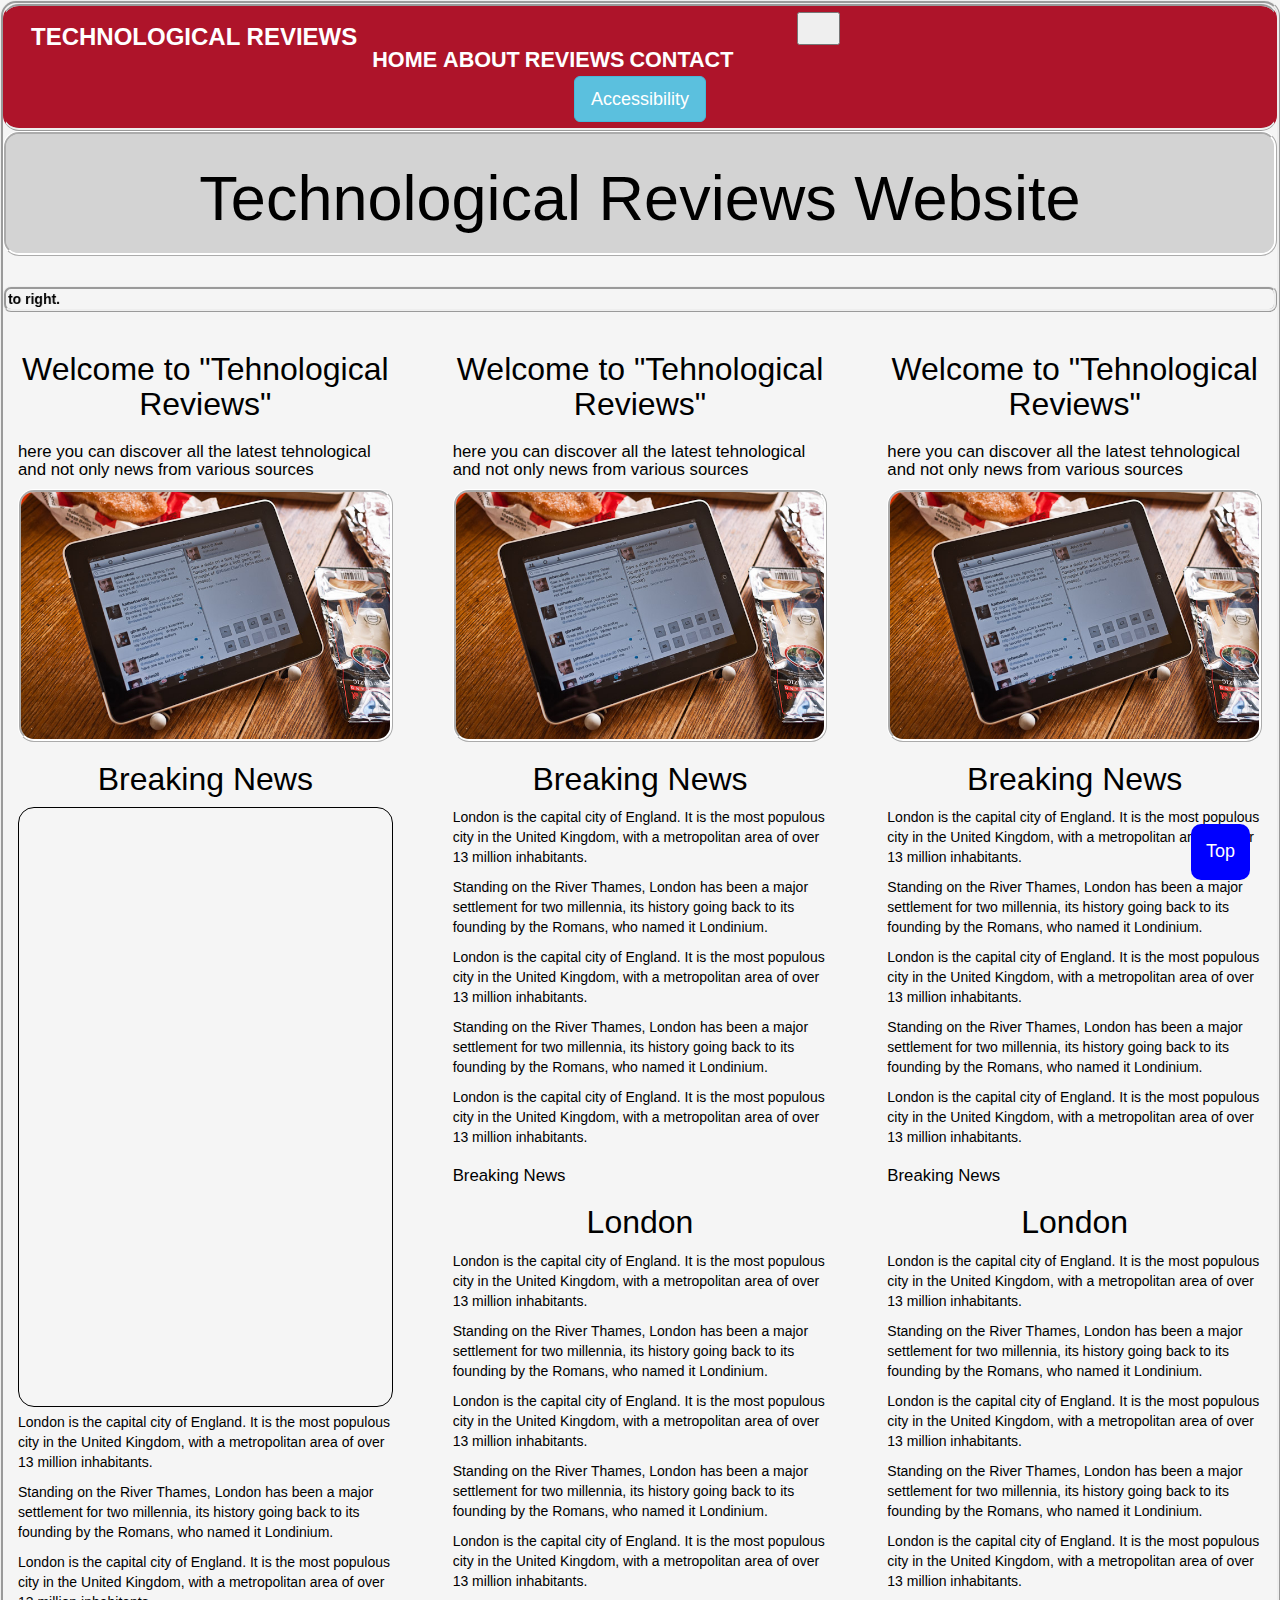
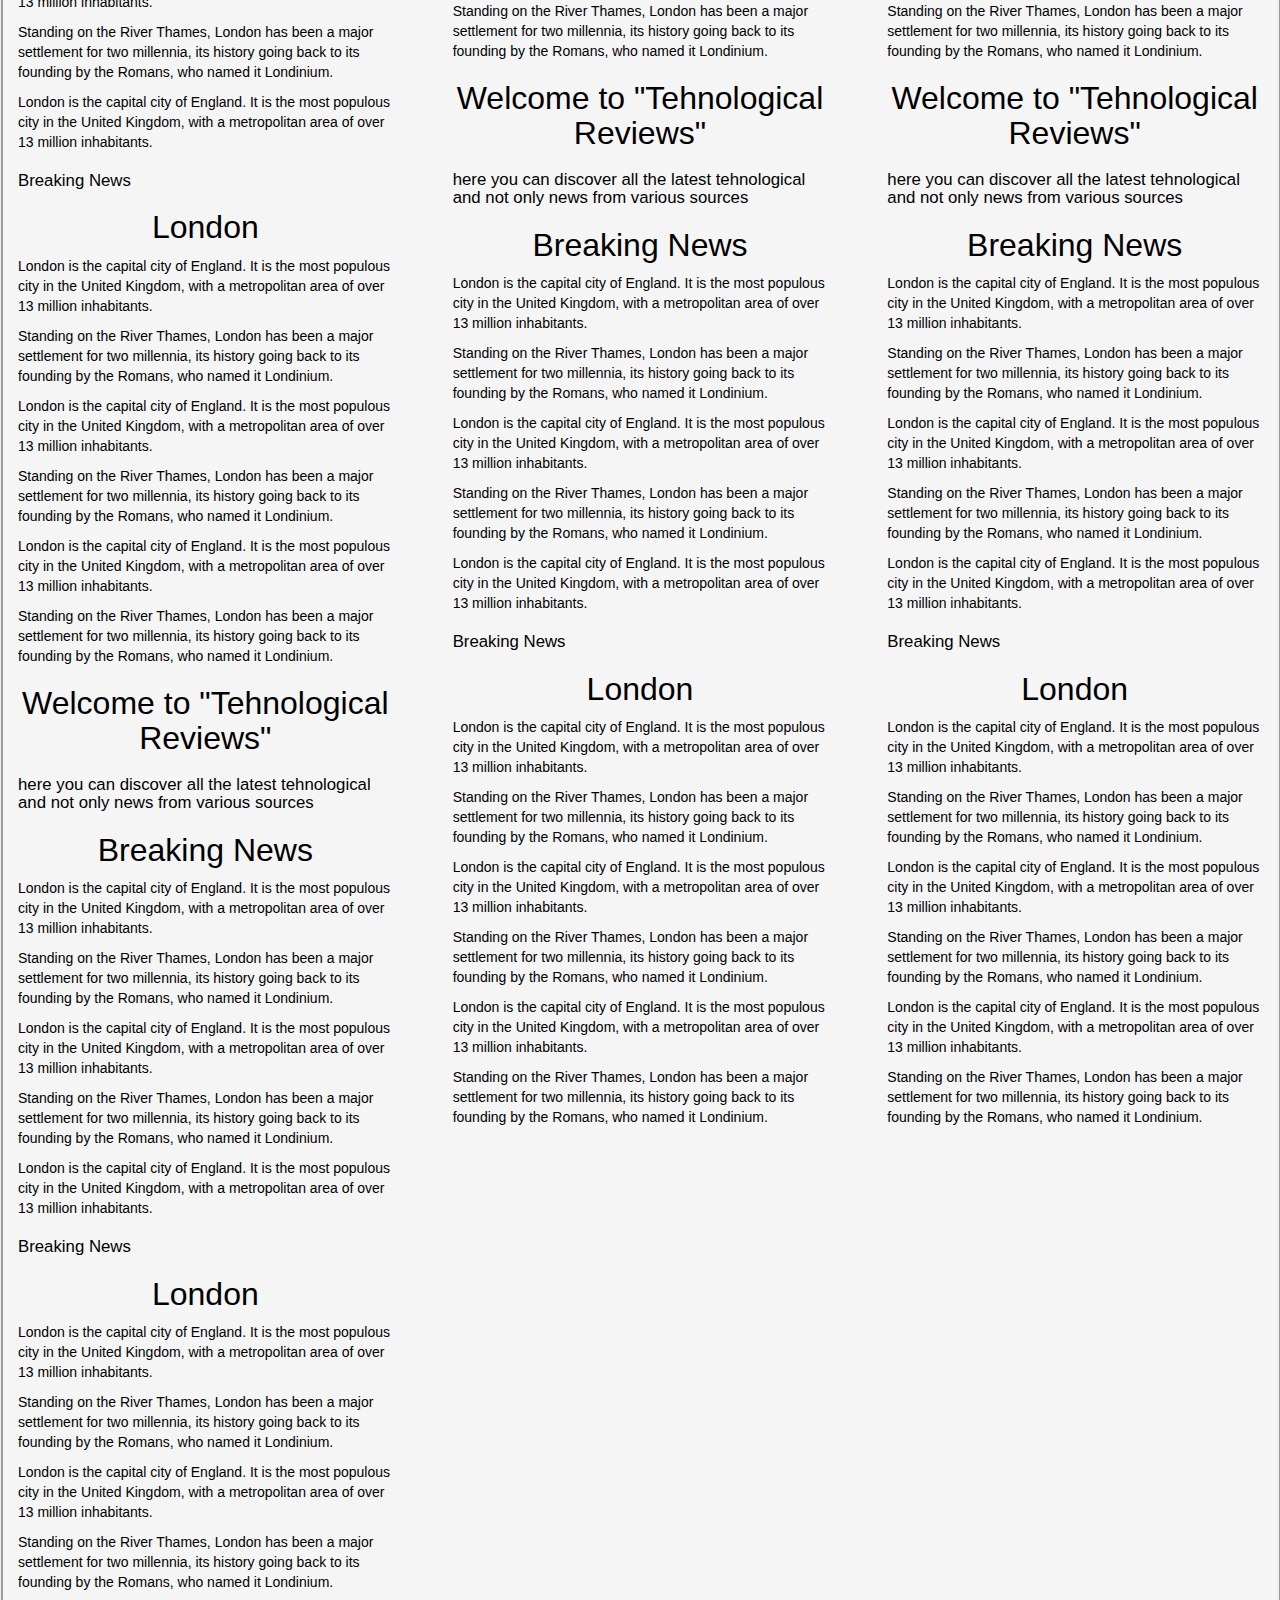
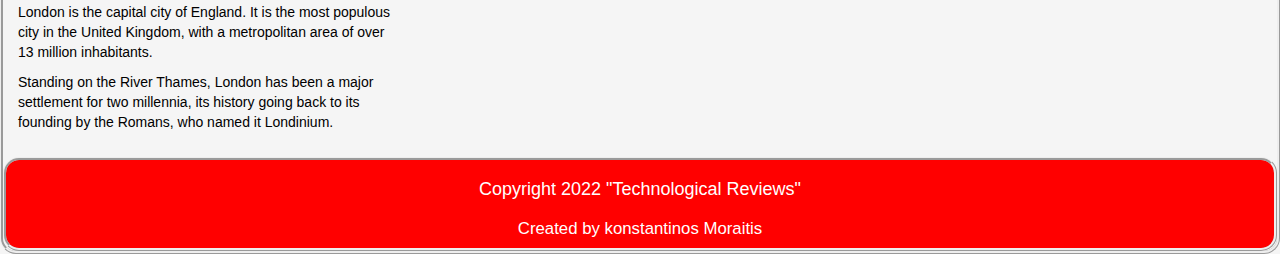
==== commit 677d4f2b: "bug fixes" ====
--- a/index.html
+++ b/index.html
@@ -139,109 +139,109 @@
                 <a class="nav-item nav-link active" href="#">Home <span class="sr-only">(current)</span></a>
                 <a class="nav-item nav-link" href="about.html">about</a>
                 <a class="nav-item nav-link" href="">reviews</a>
-                <a class="nav-item nav-link" href="contact.html">contact</a> 
-                <div class="gcse-search"></div>  <button type="button" class="btn btn-info btn-lg" data-toggle="modal" data-target="#myModal">Accessibility</button>
-                <!-- Modal -->
-                <div class="modal fade" id="myModal" role="dialog">
-                    <div class="modal-dialog">
-
-                        <!-- Modal content-->
-                        <div class="modal-content">
-                            <div class="modal-header">
-                                <button type="button" class="close" data-dismiss="modal">&times;</button>
-                                <h4 class="modal-title">Customize webpage design to your preferences</h4>
+                <a class="nav-item nav-link" href="contact.html">contact</a>
+
+            </div>
+
+        </div>
+        <div class="gcse-search"></div>  <button type="button" class="btn btn-info btn-lg" data-toggle="modal" data-target="#myModal">Accessibility</button>
+        <!-- Modal -->
+        <div class="modal fade" id="myModal" role="dialog">
+            <div class="modal-dialog">
+
+                <!-- Modal content-->
+                <div class="modal-content">
+                    <div class="modal-header">
+                        <button type="button" class="close" data-dismiss="modal">&times;</button>
+                        <h4 class="modal-title">Customize webpage design to your preferences</h4>
+                    </div>
+                    <div class="modal-body">
+
+
+                        <div class="dropdown">
+                            <button class="dropbtn">Select Background color</button>
+                            <div class="dropdown-content">
+                                <button class="btn btn-sm btn-outline-danger" type="button" onclick="myFunction5()">red</button>
+                                <button class="btn btn-sm btn-outline-warning" type="button" onclick="myFunction6()"> Eye Friendly</button>
+                                <button class="btn btn-sm btn-outline-secondary" type="button" onclick="myFunction7()"> Grey</button>
+                                <button class="btn btn-sm btn-outline-secondary" type="button" onclick="myFunction12()"> Green</button>
+
+
+
                             </div>
-                            <div class="modal-body">
-
-
-                                <div class="dropdown">
-                                    <button class="dropbtn">Select Background color</button>
-                                    <div class="dropdown-content">
-                                        <button class="btn btn-sm btn-outline-danger" type="button" onclick="myFunction5()">red</button>
-                                        <button class="btn btn-sm btn-outline-warning" type="button" onclick="myFunction6()"> Eye Friendly</button>
-                                        <button class="btn btn-sm btn-outline-secondary" type="button" onclick="myFunction7()"> Grey</button>
-                                        <button class="btn btn-sm btn-outline-secondary" type="button" onclick="myFunction12()"> Green</button>
-
-
+
+
+
+                        </div>
+                        <div class="dropdown">
+                            <button class="dropbtn">Select Font Size</button>
+                            <div class="dropdown-content">
+                                <button class="btn btn-outline-success" type="button" onclick="myFunction4()">Smaller </button>
+                                <button class="btn btn-outline-success" type="button" onclick="myFunction2()">Normal </button>
+                                <button class="btn btn-outline-success" type="button" onclick="myFunction3()">Large </button>
+                                <button class="btn btn-outline-success" type="button" id="flip">
+                                    Click to select custom font size</>
+
+
+
+                                    <div id="panel">
+                                        <select onchange="myFunction(this);" size="12">
+                                            <option>xx-small</option>
+                                            <option>x-small</option>
+                                            <option>small</option>
+                                            <option>medium</option>
+                                            <option>large</option>
+                                            <option>x-large</option>
+                                            <option>xx-large</option>
+                                            <option>100%</option>
+                                            <option>250%</option>
+                                            <option>2cm</option>
+                                            <option>100px</option>
+
+                                        </select>
 
                                     </div>
 
-
-
-                                </div>
-                                <div class="dropdown">
-                                    <button class="dropbtn">Select Font Size</button>
-                                    <div class="dropdown-content">
-                                        <button class="btn btn-outline-success" type="button" onclick="myFunction4()">Smaller </button>
-                                        <button class="btn btn-outline-success" type="button" onclick="myFunction2()">Normal </button>
-                                        <button class="btn btn-outline-success" type="button" onclick="myFunction3()">Large </button>
-                                        <button class="btn btn-outline-success" type="button" id="flip">
-                                            Click to select custom font size</>
-
-
-
-                                            <div id="panel">
-                                                <select onchange="myFunction(this);" size="12">
-                                                    <option>xx-small</option>
-                                                    <option>x-small</option>
-                                                    <option>small</option>
-                                                    <option>medium</option>
-                                                    <option>large</option>
-                                                    <option>x-large</option>
-                                                    <option>xx-large</option>
-                                                    <option>100%</option>
-                                                    <option>250%</option>
-                                                    <option>2cm</option>
-                                                    <option>100px</option>
-
-                                                </select>
-
-                                            </div>
-
-                                        </button>
-
-
-                                    </div>
-                                </div>
-                                <div class="dropdown">
-                                    <button class="dropbtn">Select Font Family</button>
-
-                                    <div class="dropdown-content">
-                                        <select onchange="myFunction10(this);" size="13">
-                                            <option>Georgia</option>
-                                            <option>Palatino Linotype</option>
-                                            <option>Book Antiqua</option>
-                                            <option>Times New Roman</option>
-                                            <option>Arial</option>
-                                            <option>Helvetica</option>
-                                            <option>Arial Black</option>
-                                            <option>Impact</option>
-                                            <option>Lucida Sans Unicode</option>
-                                            <option>Tahoma</option>
-                                            <option>Verdana</option>
-                                            <option>Courier New</option>
-                                            <option>Lucida Console</option>
-                                        </select>
-                                    </div>
-
-
-
-
-                                </div>
-
-
-
-                            </div>
-                            <div class="modal-footer">
-                                <button type="button" class="btn btn-default" data-dismiss="modal">Close</button>
+                                </button>
+
+
                             </div>
                         </div>
-
+                        <div class="dropdown">
+                            <button class="dropbtn">Select Font Family</button>
+
+                            <div class="dropdown-content">
+                                <select onchange="myFunction10(this);" size="13">
+                                    <option>Georgia</option>
+                                    <option>Palatino Linotype</option>
+                                    <option>Book Antiqua</option>
+                                    <option>Times New Roman</option>
+                                    <option>Arial</option>
+                                    <option>Helvetica</option>
+                                    <option>Arial Black</option>
+                                    <option>Impact</option>
+                                    <option>Lucida Sans Unicode</option>
+                                    <option>Tahoma</option>
+                                    <option>Verdana</option>
+                                    <option>Courier New</option>
+                                    <option>Lucida Console</option>
+                                </select>
+                            </div>
+
+
+
+
+                        </div>
+
+
+
+                    </div>
+                    <div class="modal-footer">
+                        <button type="button" class="btn btn-default" data-dismiss="modal">Close</button>
                     </div>
                 </div>
-               
+
             </div>
-
         </div>
 
 
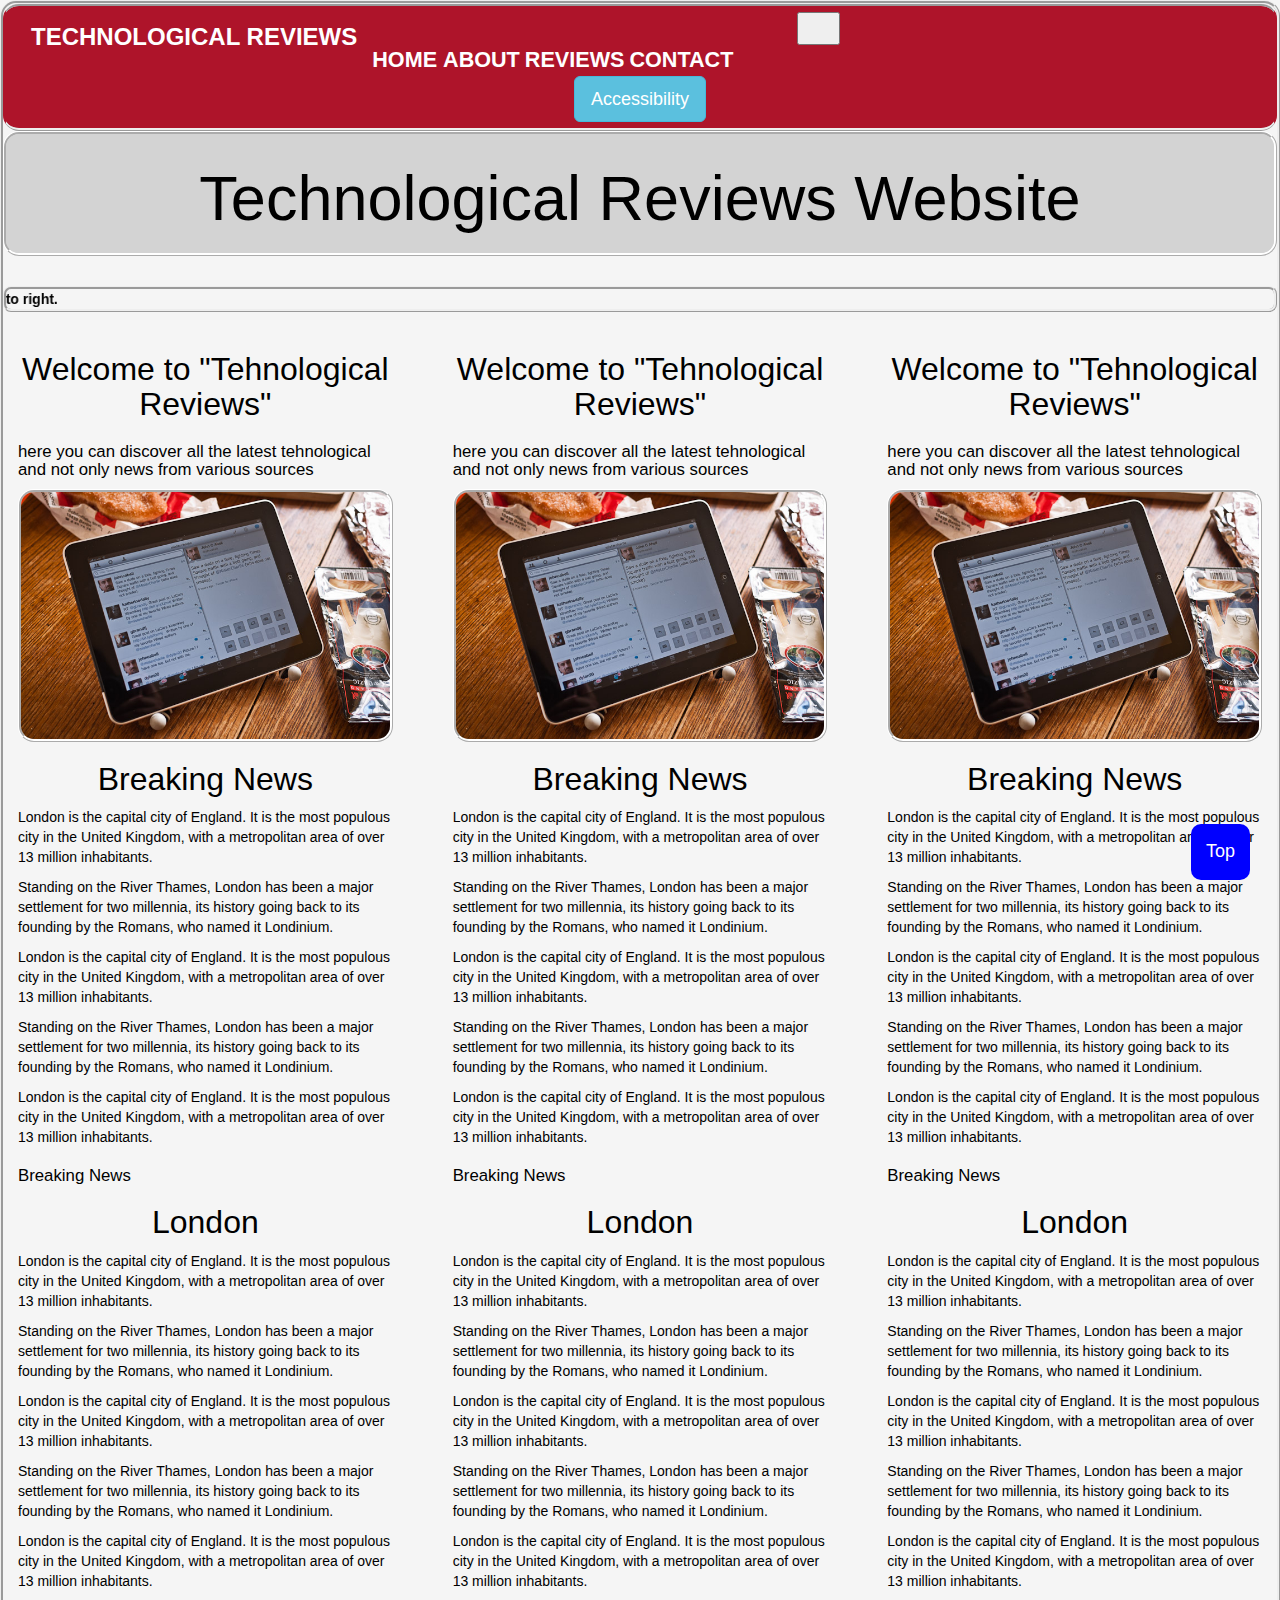
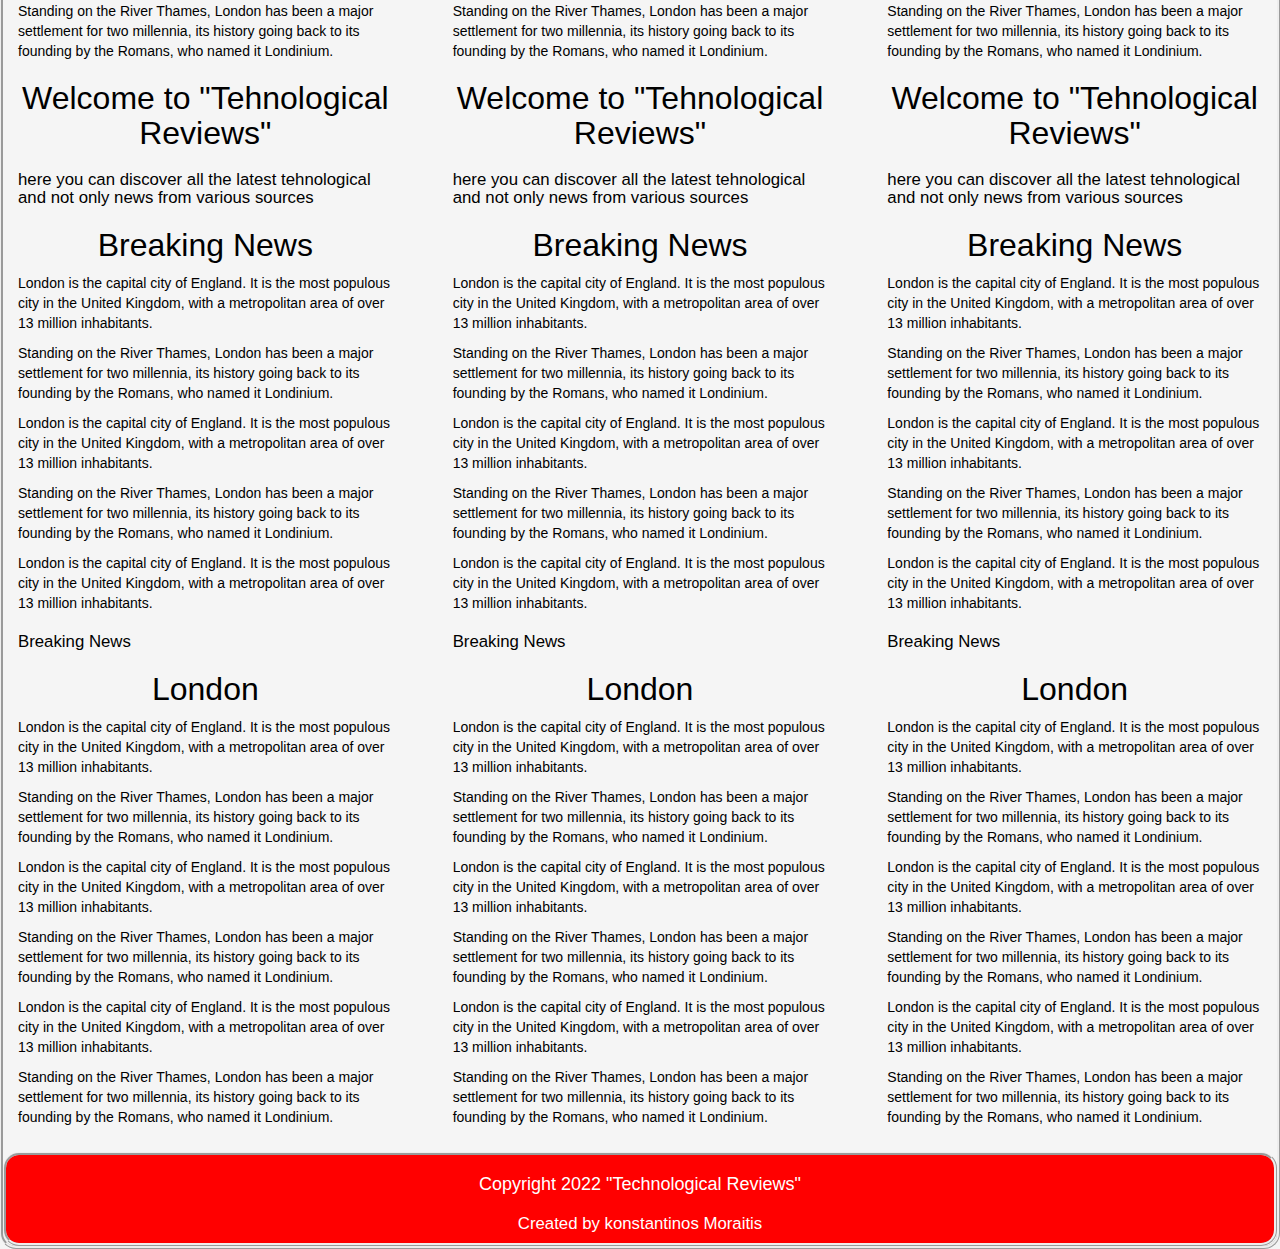
==== commit e72c1b5d: "bug fixes" ====
--- a/index.html
+++ b/index.html
@@ -268,7 +268,6 @@
                     <img src="Content/gorillapad-6.jpg" alt="tablet " class="responsive" />
                     <h1>Breaking News</h1>
 
-                    <iframe src="http://feeds.bbci.co.uk/news/technology/rss.xml" title="W3Schools Free Online Web Tutorials" width="100%" height="600" style="border:1px solid black;"></iframe>
                     <p>London is the capital city of England. It is the most populous city in the  United Kingdom, with a metropolitan area of over 13 million inhabitants.</p>
                     <p>Standing on the River Thames, London has been a major settlement for two millennia, its history going back to its founding by the Romans, who named it Londinium.</p>
                     <p>London is the capital city of England. It is the most populous city in the  United Kingdom, with a metropolitan area of over 13 million inhabitants.</p>
--- a/Content/ResearchProject.css
+++ b/Content/ResearchProject.css
@@ -81,11 +81,7 @@
     border: ridge;
     border-color: white;
 }
-iframe {
-    border-radius: 16px;
-    border:ridge;
-    border-color:white;
-}
+
 iframe:focus {
     outline: none;
 } 
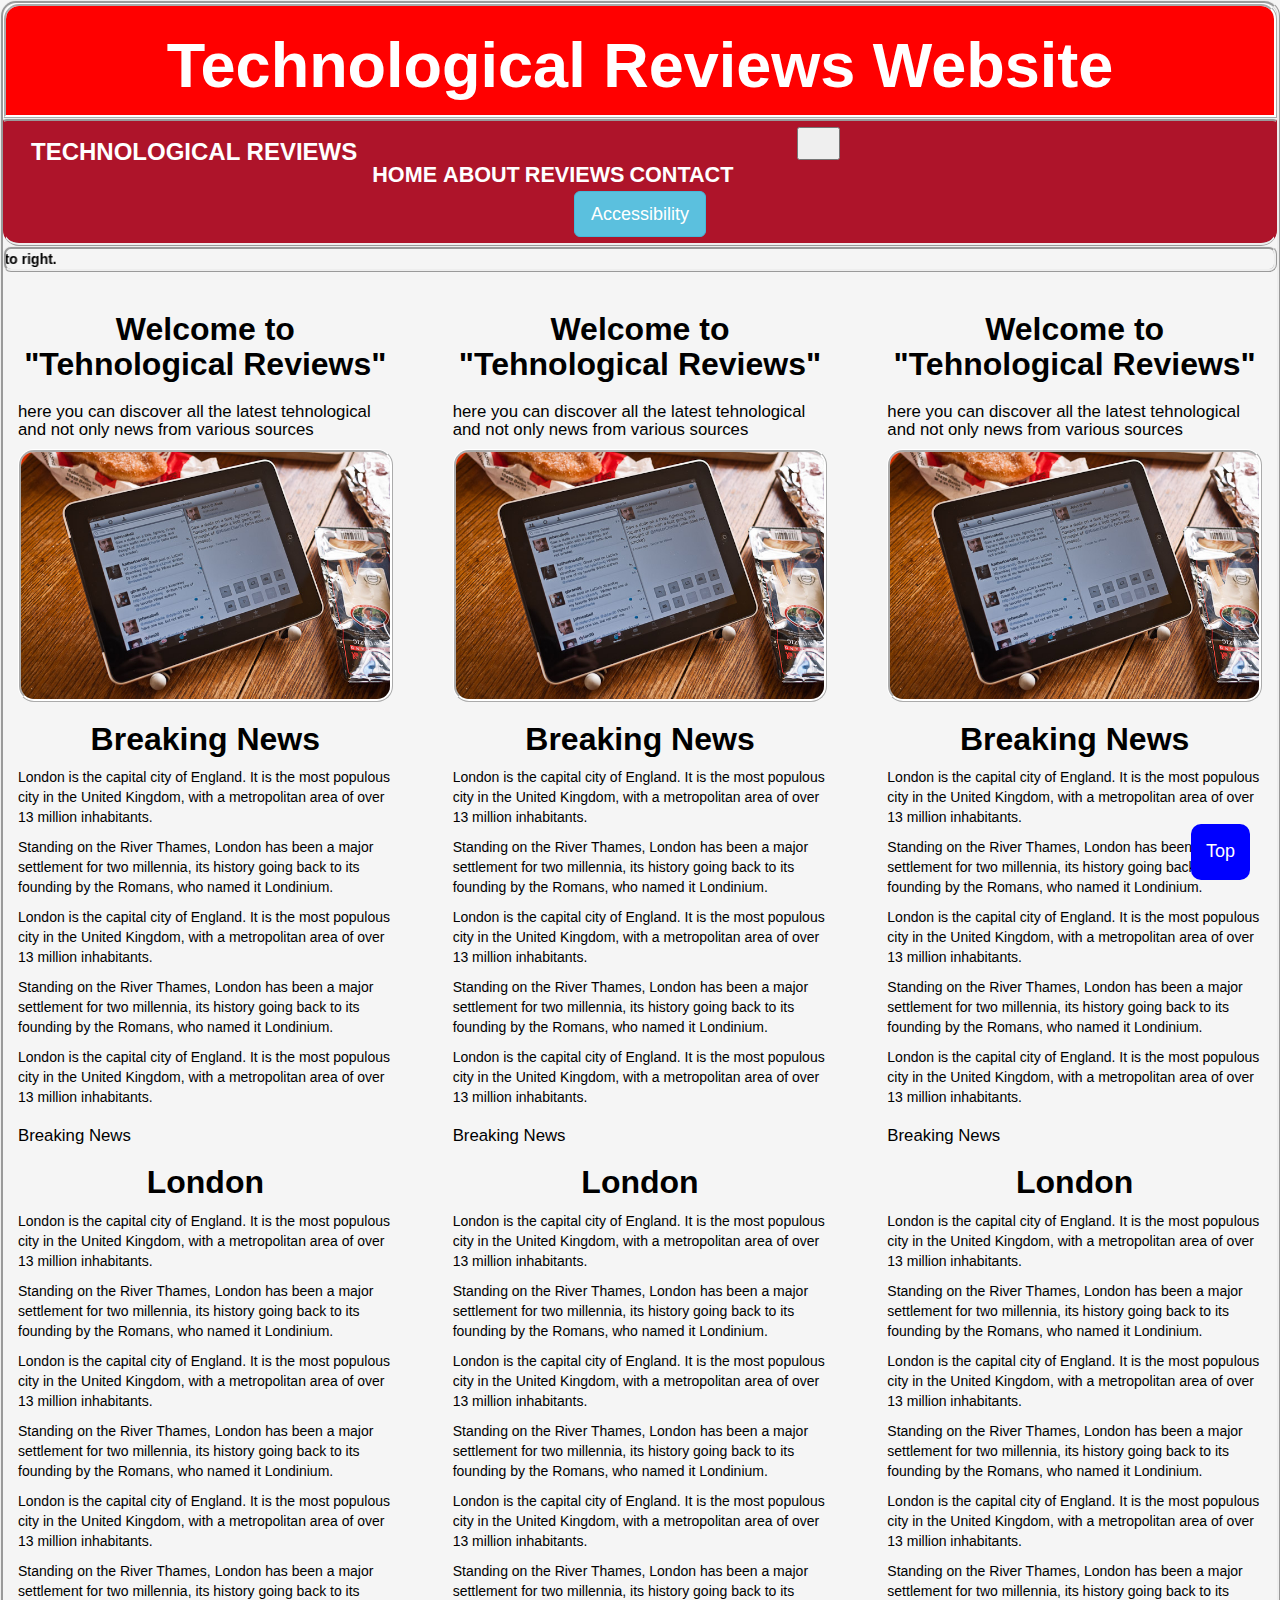
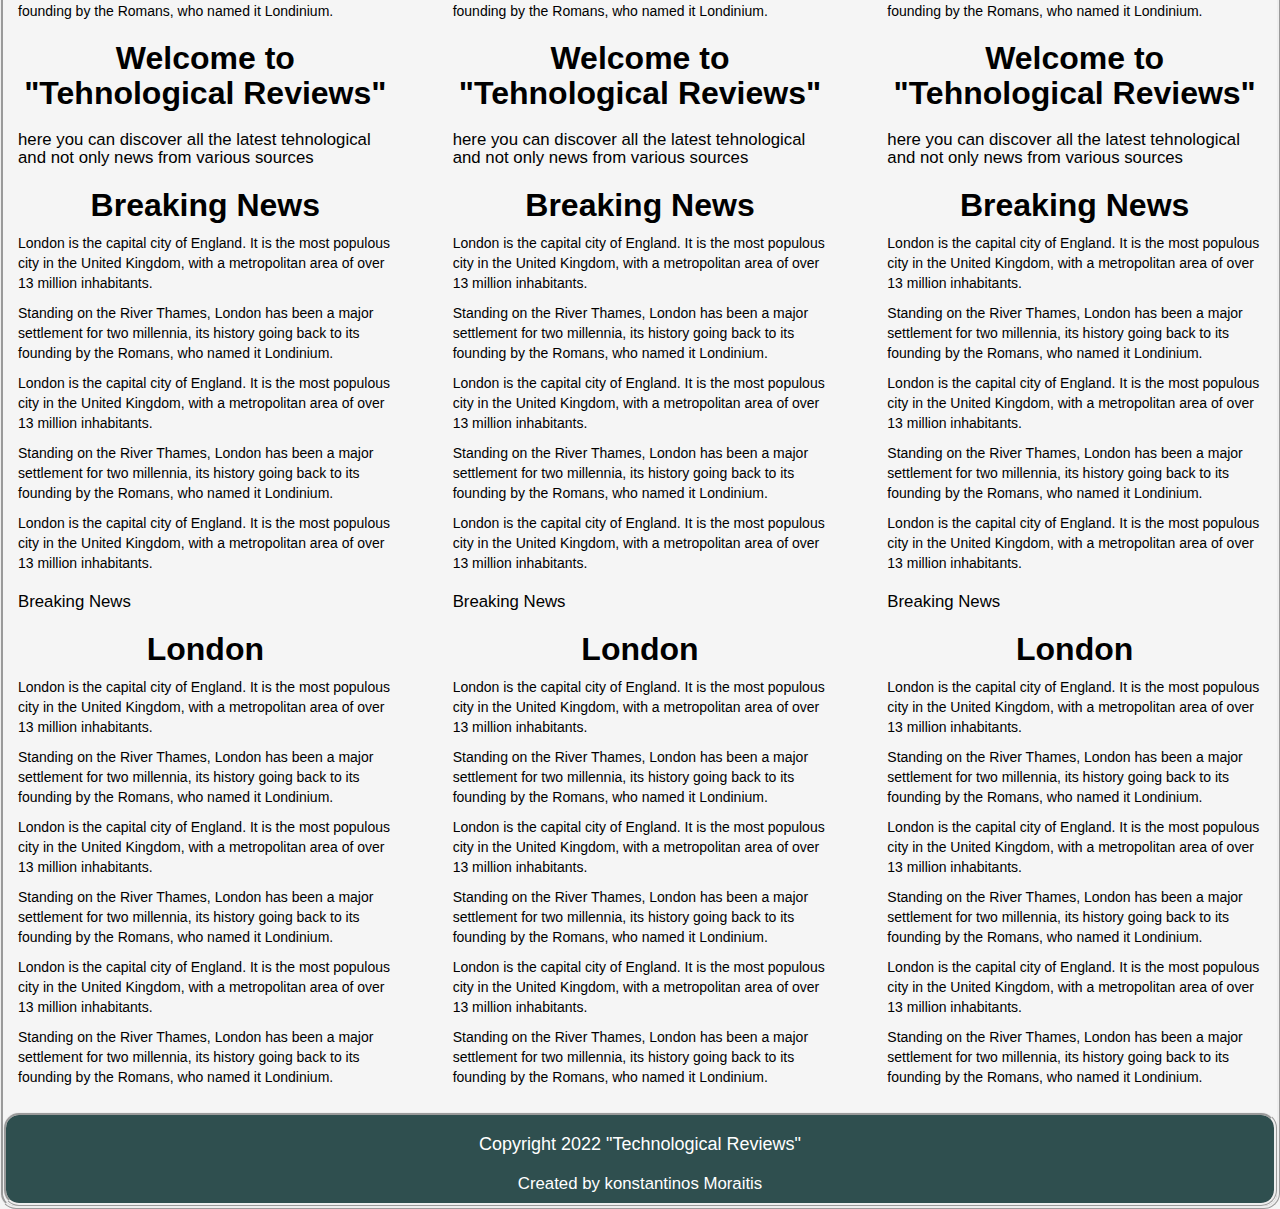
==== commit 884c55e7: "bug fixes and new color schemes for menu and header" ====
--- a/index.html
+++ b/index.html
@@ -128,8 +128,12 @@
 
 </head>
 <body>
-
-    <nav class="navbar navbar-expand-lg navbar-dark bg-danger bg-gradient">
+    <header>
+        <div class="jumbotron">
+            <h1>Technological Reviews Website</h1>
+        </div>
+    </header>
+    <nav class="navbar navbar-expand-lg navbar-dark bg-dark bg-gradient">
         <a class="navbar-brand" href="index.html">Technological Reviews</a>
         <button class="navbar-toggler" type="button" data-toggle="collapse" data-target="#navbarNavAltMarkup" aria-controls="navbarNavAltMarkup" aria-expanded="false" aria-label="Toggle navigation">
             <span class="navbar-toggler-icon"></span>
@@ -250,9 +254,6 @@
 
     </nav>
 
-    <div class="jumbotron">
-        <h1>Technological Reviews Website</h1>
-    </div>
     <marquee direction="right">
         This is a sample scrolling text that has scrolls texts to right.
     </marquee>
--- a/Content/ResearchProject.css
+++ b/Content/ResearchProject.css
@@ -3,18 +3,20 @@
 * {
     box-sizing: border-box;
 }
-.jumbotron{
-    border-radius:16px;
-    border:ridge;
-    border-color:white;
-    padding:10px;
-    font-weight:bolder;
-    background-color:lightgrey;
-    color:black;
-    text-align:center;
-    height:auto;
-    width:auto;
-    
+.jumbotron {
+    border-start-start-radius: 16px;
+    border-start-end-radius: 16px;
+    border: ridge;
+    border-color: white;
+    font-weight: bolder;
+    font-size: xx-large;
+    background-color: red;
+    color: white;
+    text-align: center;
+    padding:5px;
+    height: auto;
+    width: auto;
+    margin:auto;
 }
 .grid-container {
     display: grid;
@@ -34,14 +36,15 @@
     text-transform: uppercase;
     font-family: Montserrat,"Helvetica Neue",Helvetica,Arial,sans-serif;
     font-weight: bold;
-    font-size: large;
-    border-radius: 16px;
+    font-size: large; 
+    border-end-start-radius: 16px;
+    border-end-end-radius: 16px;
+   
     border-block: ridge;
     background-color: #ae142a;
     padding: 6px 12px !important;
     margin: auto;
     text-align: center;
-
 }
 a.nav-item.nav-link {
     font-size: larger;
@@ -105,7 +108,7 @@
 
 /* Style the footer */
 footer {
-    background-color:red;
+    background-color:darkslategrey;
     border-color:palevioletred;
     border:ridge;
     border-radius:16px;
@@ -119,6 +122,7 @@
 h1 {
     font-size: xx-large;
     text-align:center;
+    font-weight:bolder;
 }
 
 h2 {
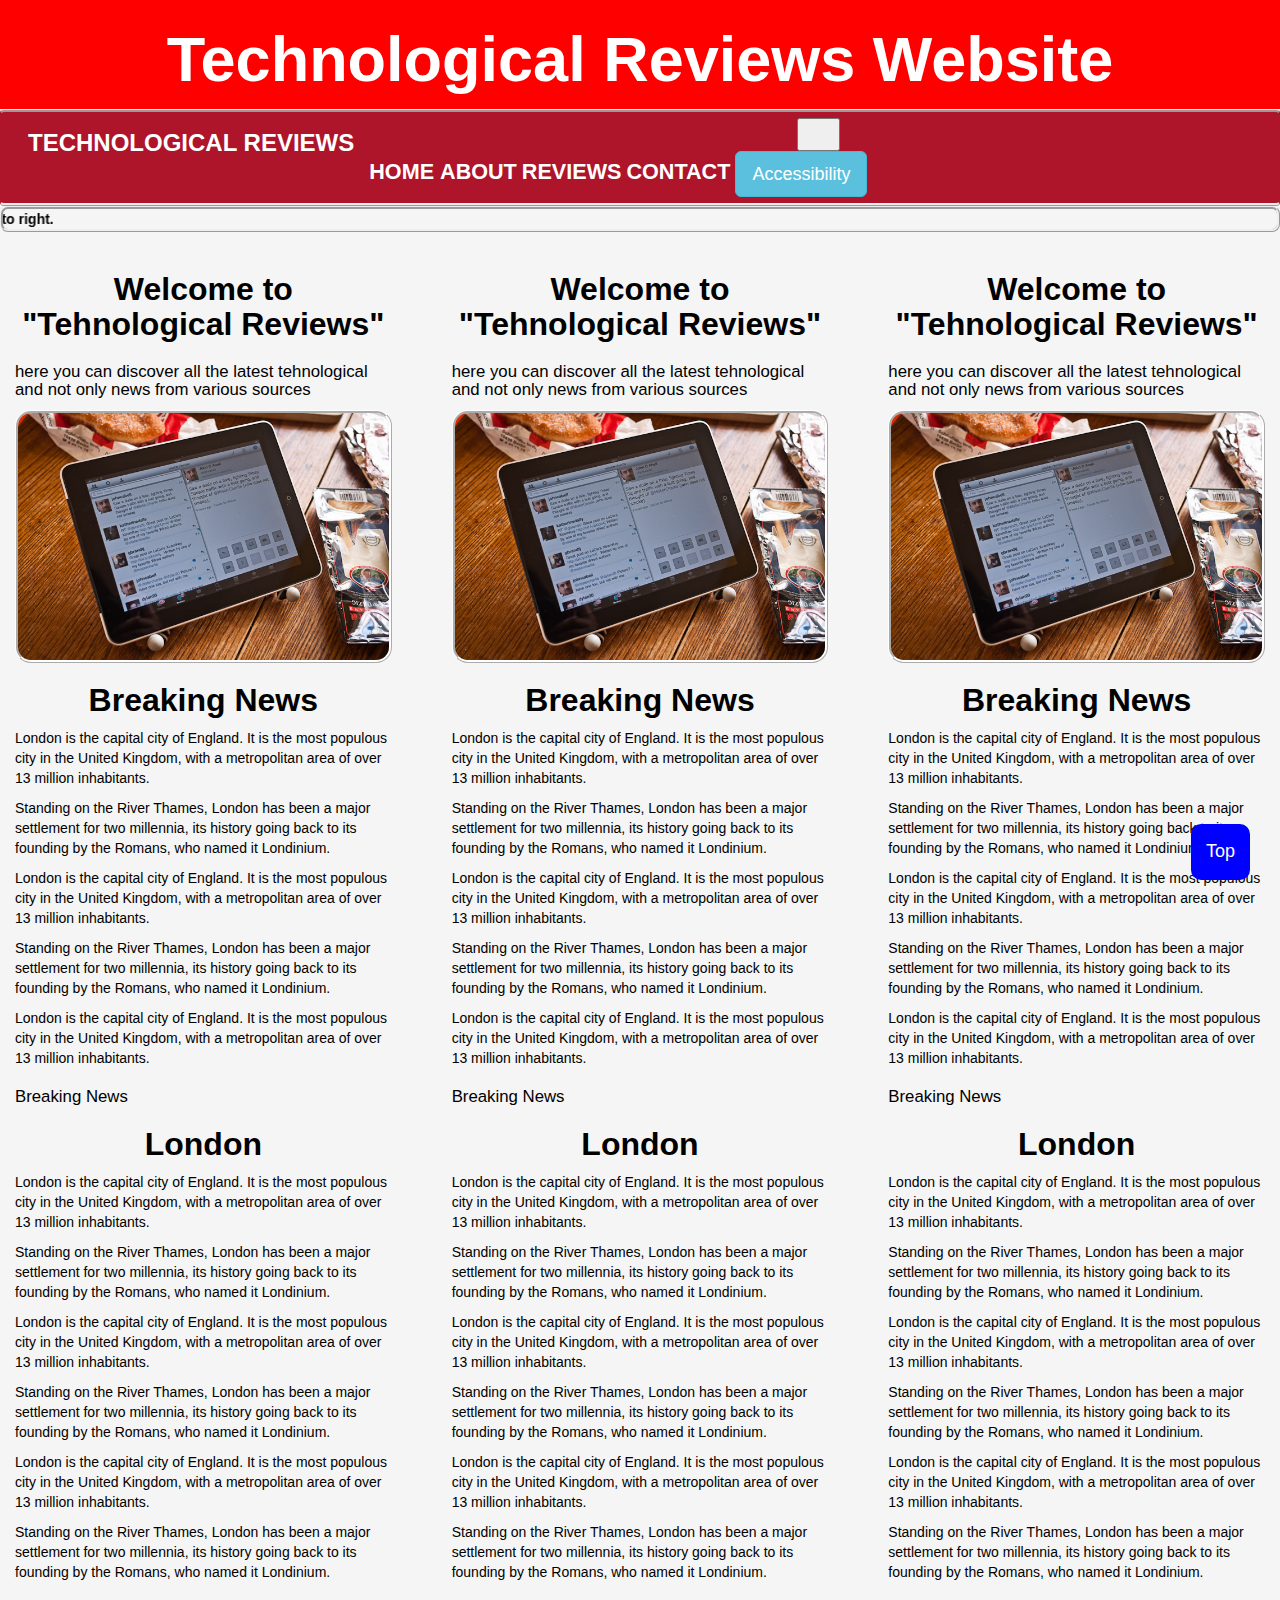
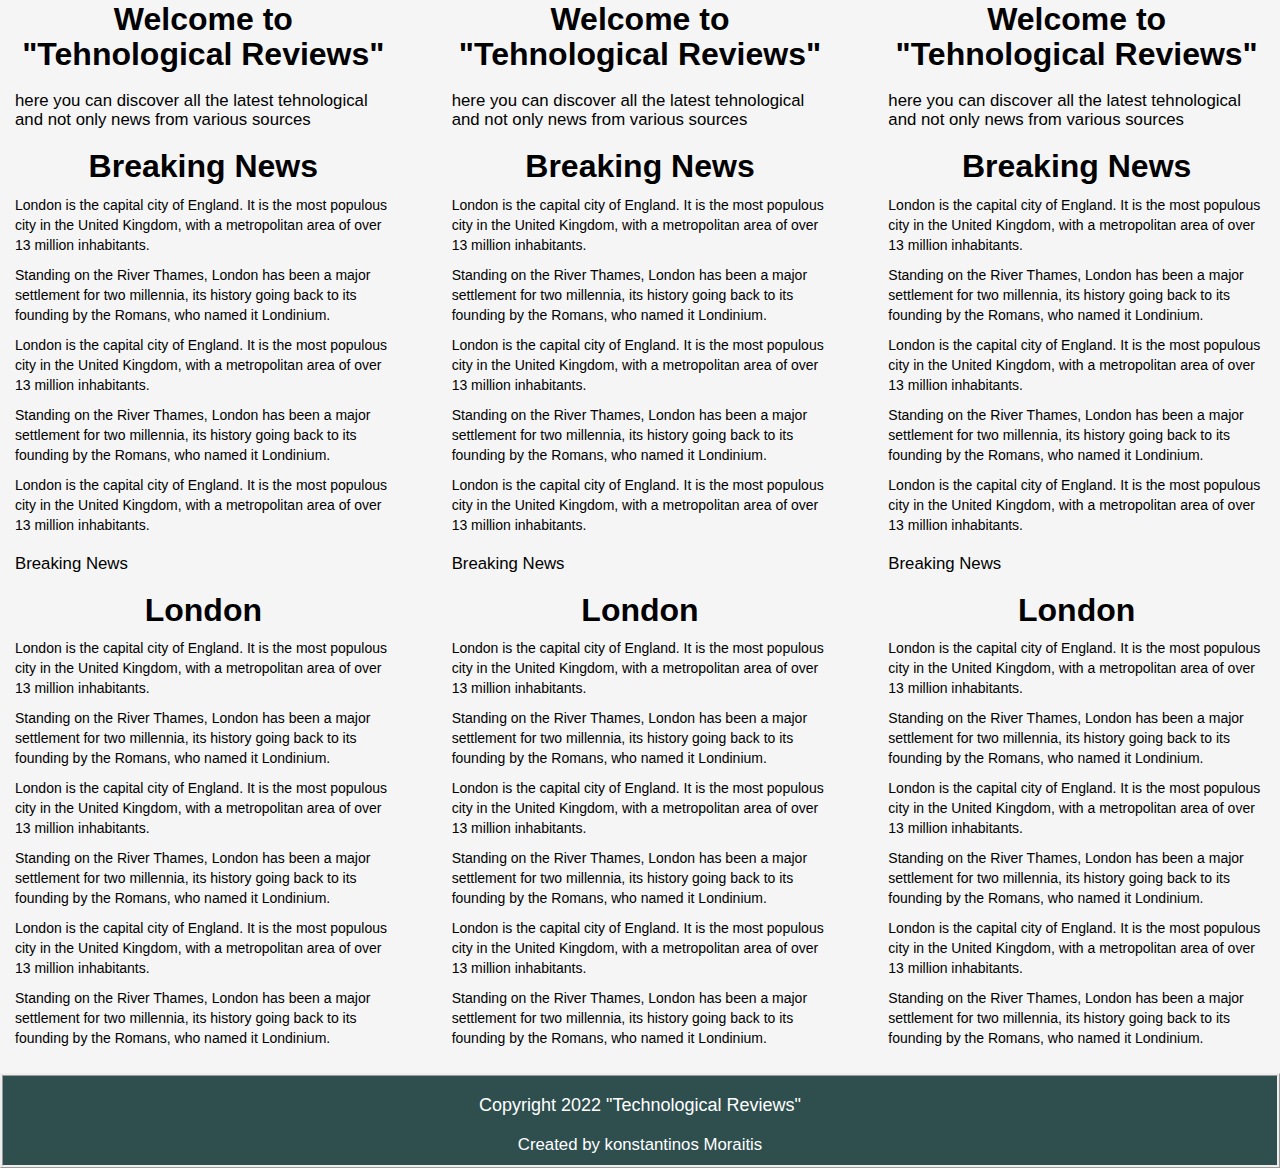
==== commit a09d81e6: "more fixes" ====
--- a/index.html
+++ b/index.html
@@ -144,11 +144,11 @@
                 <a class="nav-item nav-link" href="about.html">about</a>
                 <a class="nav-item nav-link" href="">reviews</a>
                 <a class="nav-item nav-link" href="contact.html">contact</a>
-
+               <button type="button" class="btn btn-info btn-lg" data-toggle="modal" data-target="#myModal">Accessibility</button>
             </div>
 
         </div>
-        <div class="gcse-search"></div>  <button type="button" class="btn btn-info btn-lg" data-toggle="modal" data-target="#myModal">Accessibility</button>
+        
         <!-- Modal -->
         <div class="modal fade" id="myModal" role="dialog">
             <div class="modal-dialog">
--- a/Content/ResearchProject.css
+++ b/Content/ResearchProject.css
@@ -4,10 +4,8 @@
     box-sizing: border-box;
 }
 .jumbotron {
-    border-start-start-radius: 16px;
-    border-start-end-radius: 16px;
-    border: ridge;
-    border-color: white;
+   
+    
     font-weight: bolder;
     font-size: xx-large;
     background-color: red;
@@ -36,10 +34,9 @@
     text-transform: uppercase;
     font-family: Montserrat,"Helvetica Neue",Helvetica,Arial,sans-serif;
     font-weight: bold;
-    font-size: large; 
-    border-end-start-radius: 16px;
-    border-end-end-radius: 16px;
-   
+    font-size: large;
+    font-weight: bold;
+    max-width: auto;
     border-block: ridge;
     background-color: #ae142a;
     padding: 6px 12px !important;
@@ -58,7 +55,7 @@
 a.navbar-brand {
     font-size: x-large;
     color: white !important;
-    font-weight: bold;
+   
 }
 
     article {
@@ -72,8 +69,7 @@
     width:auto;
     margin:auto;
 
-   border:ridge;
-   border-radius:16px;
+ 
 
     margin: auto;
   
@@ -111,7 +107,7 @@
     background-color:darkslategrey;
     border-color:palevioletred;
     border:ridge;
-    border-radius:16px;
+    
     display:block;
     text-align: center;
     color: white;
@@ -150,9 +146,9 @@
 
    
 }
-.col-sm-4{
-   color:black;
-
+.col-sm-4 {
+    color: black;
+    
 }
 #myBtn {
     display: block; /* Hidden by default */
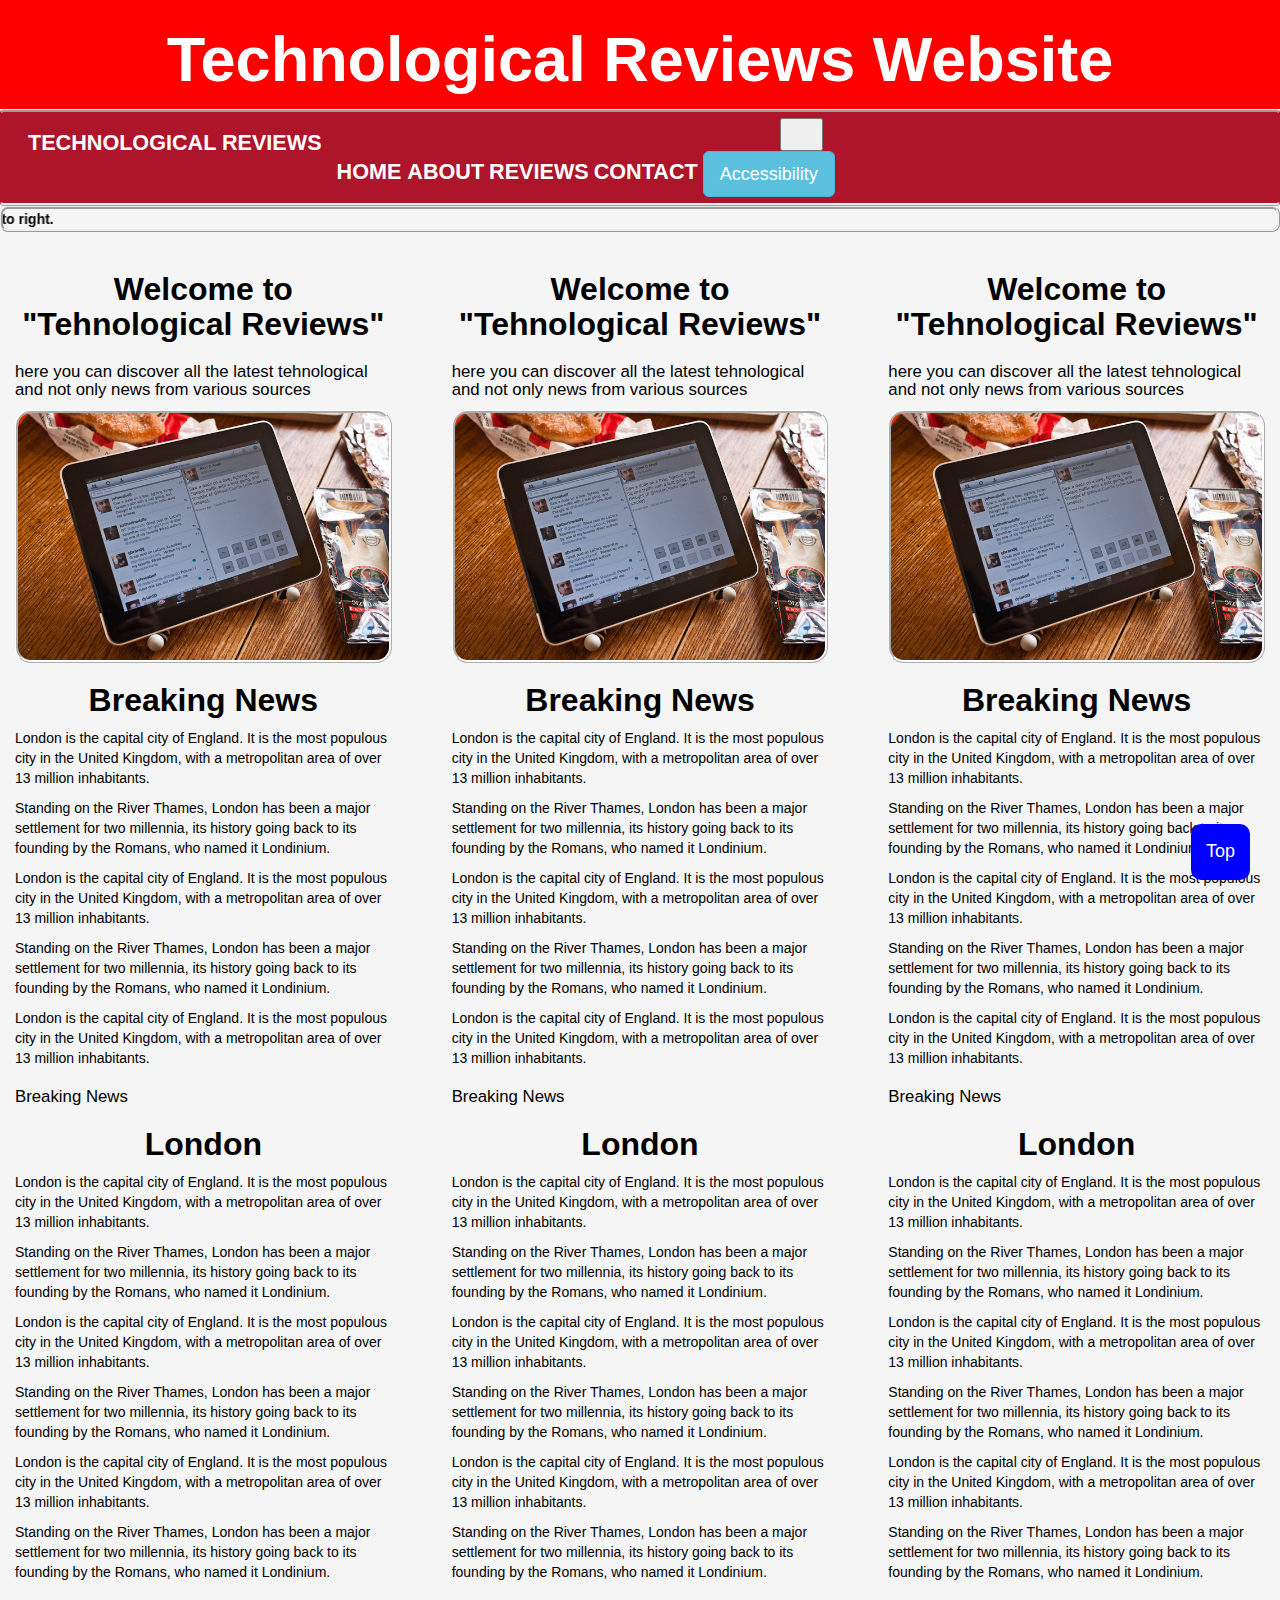
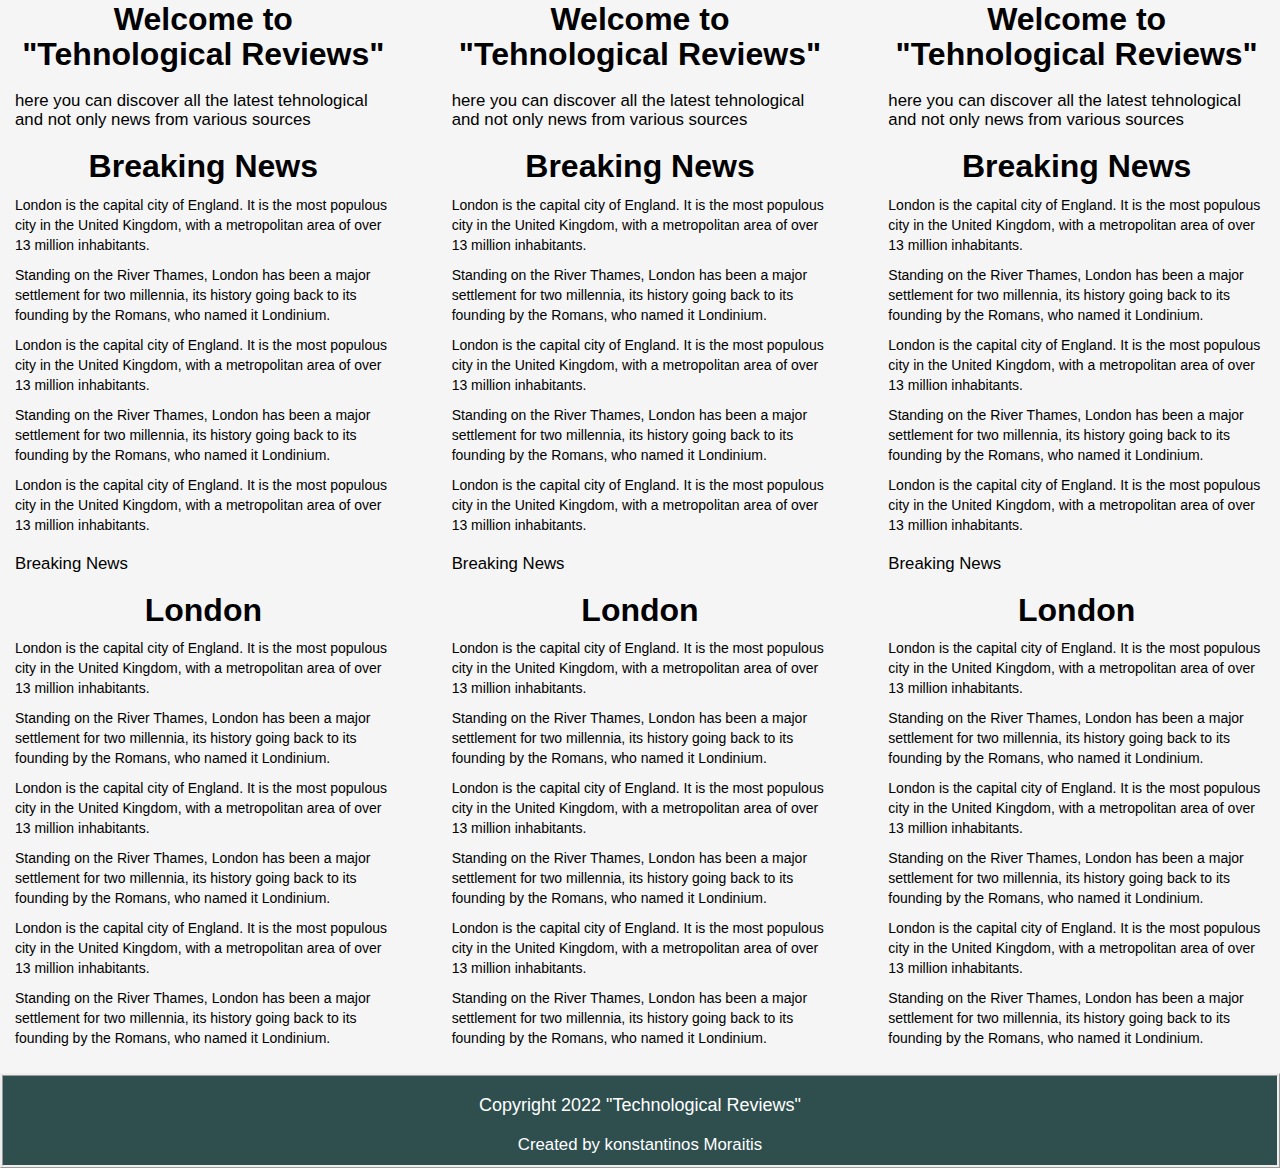
==== commit 7a815299: "more fixes" ====
--- a/index.html
+++ b/index.html
@@ -251,7 +251,6 @@
 
 
 
-
     </nav>
 
     <marquee direction="right">
--- a/Content/ResearchProject.css
+++ b/Content/ResearchProject.css
@@ -53,7 +53,7 @@
         background-color: blue !important;
     }
 a.navbar-brand {
-    font-size: x-large;
+    font-size: larger;
     color: white !important;
    
 }
@@ -68,11 +68,6 @@
     max-width:1600px;
     width:auto;
     margin:auto;
-
- 
-
-    margin: auto;
-  
  
 }
 img {
@@ -224,11 +219,5 @@
     padding: 1px 16px;
     height: 1000px;
 }
-/* When the screen is less than 600 pixels wide, hide all links, except for the first one ("Home"). Show the link that contains should open and close the topnav (.icon) */
-@media only screen and (max-width: 600px) {
-    /* For mobile phones: */
-    [class*="col-"] {
-        width: 100%;
-    }
-}
-
+
+
